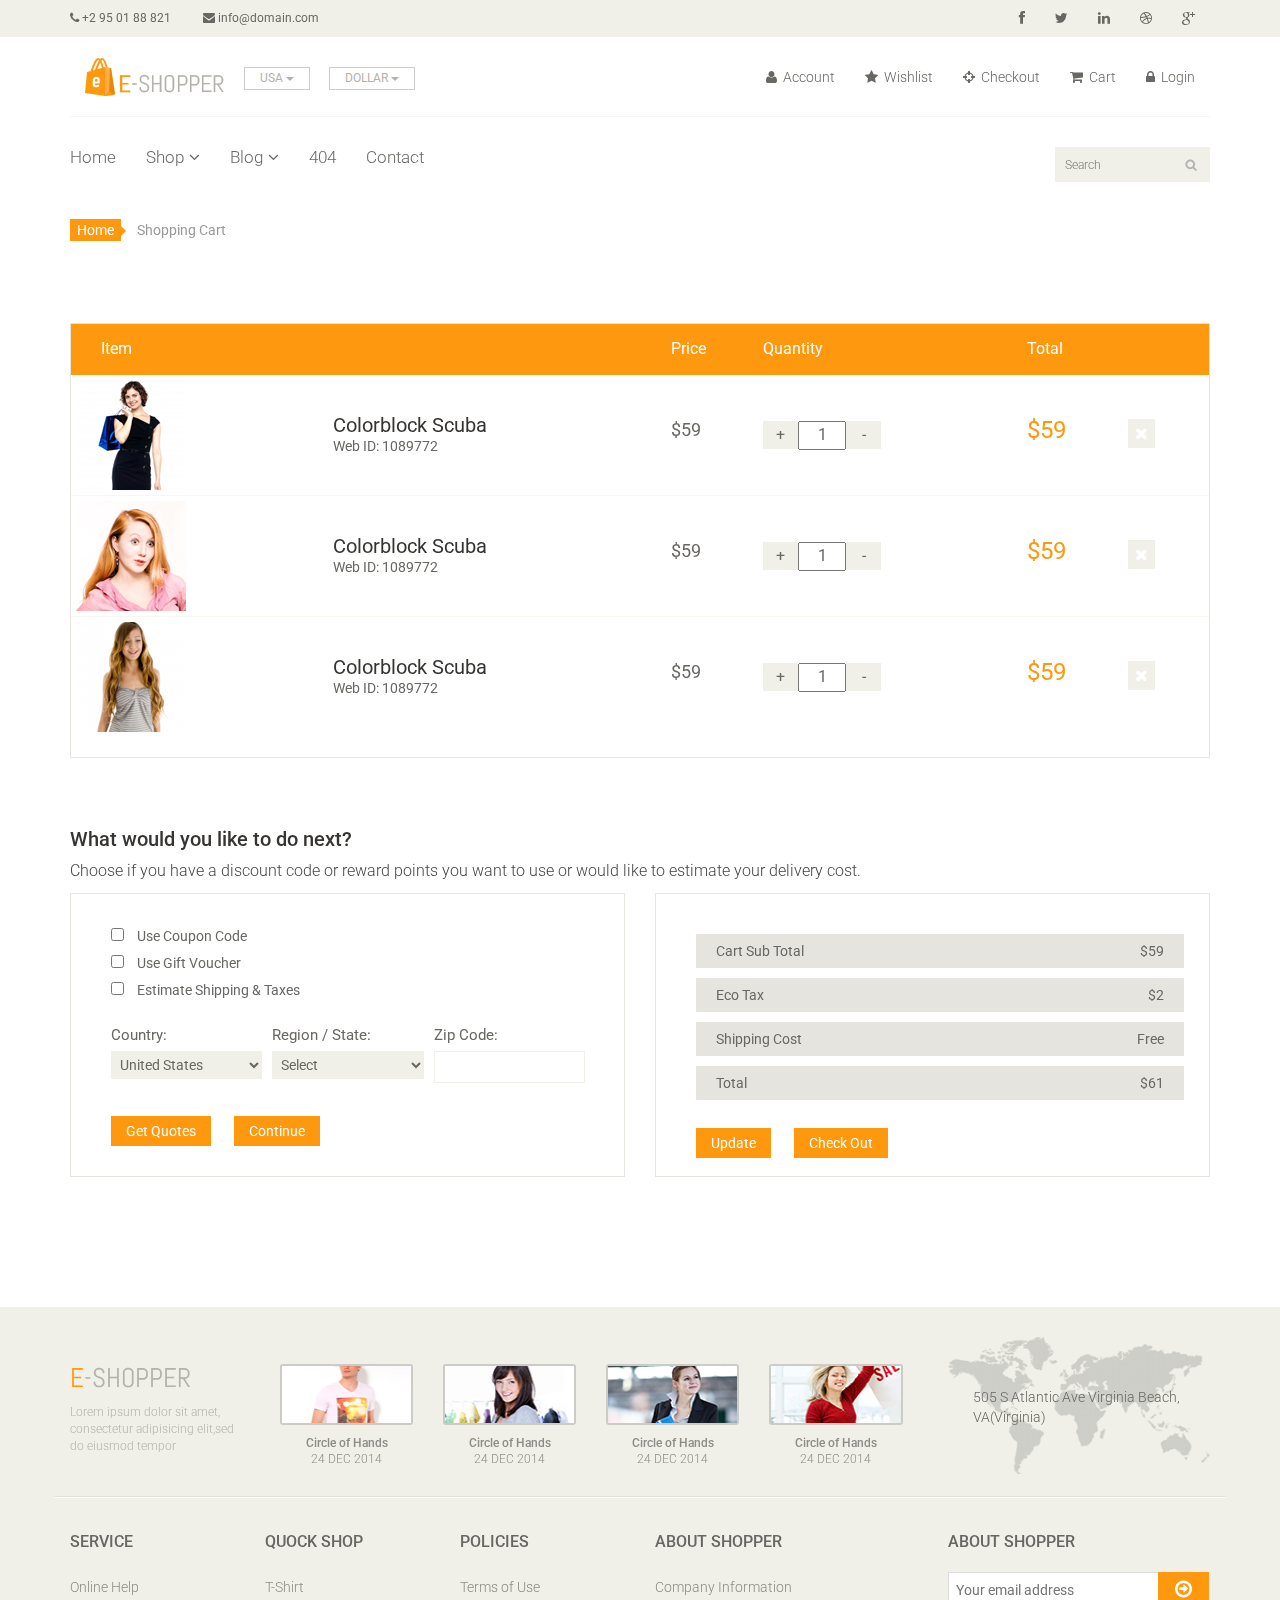
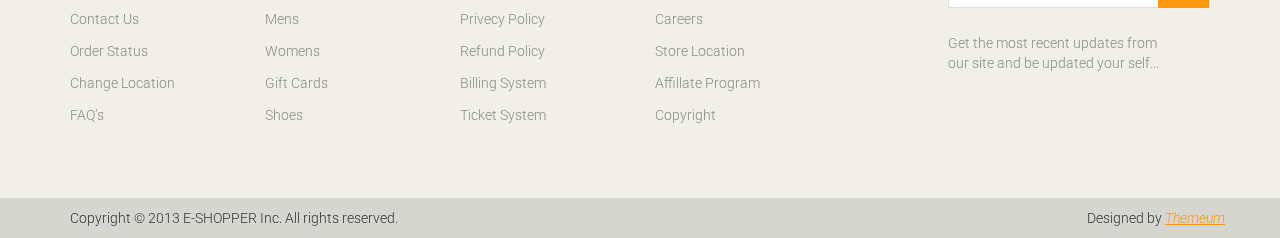
==== cart.html @ 8cfb051c "Initial Commit" ====
<!DOCTYPE html>
<html lang="en">
<head>
    <meta charset="utf-8">
    <meta name="viewport" content="width=device-width, initial-scale=1.0">
    <meta name="description" content="">
    <meta name="author" content="">
    <title>Cart | E-Shopper</title>
    <link href="css/bootstrap.min.css" rel="stylesheet">
    <link href="css/font-awesome.min.css" rel="stylesheet">
    <link href="css/prettyPhoto.css" rel="stylesheet">
    <link href="css/price-range.css" rel="stylesheet">
    <link href="css/animate.css" rel="stylesheet">
	<link href="css/main.css" rel="stylesheet">
	<link href="css/responsive.css" rel="stylesheet">
    <!--[if lt IE 9]>
    <script src="js/html5shiv.js"></script>
    <script src="js/respond.min.js"></script>
    <![endif]-->       
    <link rel="shortcut icon" href="images/ico/favicon.ico">
    <link rel="apple-touch-icon-precomposed" sizes="144x144" href="images/ico/apple-touch-icon-144-precomposed.png">
    <link rel="apple-touch-icon-precomposed" sizes="114x114" href="images/ico/apple-touch-icon-114-precomposed.png">
    <link rel="apple-touch-icon-precomposed" sizes="72x72" href="images/ico/apple-touch-icon-72-precomposed.png">
    <link rel="apple-touch-icon-precomposed" href="images/ico/apple-touch-icon-57-precomposed.png">
</head><!--/head-->

<body>
	<header id="header"><!--header-->
		<div class="header_top"><!--header_top-->
			<div class="container">
				<div class="row">
					<div class="col-sm-6">
						<div class="contactinfo">
							<ul class="nav nav-pills">
								<li><a href=""><i class="fa fa-phone"></i> +2 95 01 88 821</a></li>
								<li><a href=""><i class="fa fa-envelope"></i> info@domain.com</a></li>
							</ul>
						</div>
					</div>
					<div class="col-sm-6">
						<div class="social-icons pull-right">
							<ul class="nav navbar-nav">
								<li><a href=""><i class="fa fa-facebook"></i></a></li>
								<li><a href=""><i class="fa fa-twitter"></i></a></li>
								<li><a href=""><i class="fa fa-linkedin"></i></a></li>
								<li><a href=""><i class="fa fa-dribbble"></i></a></li>
								<li><a href=""><i class="fa fa-google-plus"></i></a></li>
							</ul>
						</div>
					</div>
				</div>
			</div>
		</div><!--/header_top-->
		
		<div class="header-middle"><!--header-middle-->
			<div class="container">
				<div class="row">
					<div class="col-md-4 clearfix">
						<div class="logo pull-left">
							<a href="index.html"><img src="images/home/logo.png" alt="" /></a>
						</div>
						<div class="btn-group pull-right clearfix">
							<div class="btn-group">
								<button type="button" class="btn btn-default dropdown-toggle usa" data-toggle="dropdown">
									USA
									<span class="caret"></span>
								</button>
								<ul class="dropdown-menu">
									<li><a href="">Canada</a></li>
									<li><a href="">UK</a></li>
								</ul>
							</div>
							
							<div class="btn-group">
								<button type="button" class="btn btn-default dropdown-toggle usa" data-toggle="dropdown">
									DOLLAR
									<span class="caret"></span>
								</button>
								<ul class="dropdown-menu">
									<li><a href="">Canadian Dollar</a></li>
									<li><a href="">Pound</a></li>
								</ul>
							</div>
						</div>
					</div>
					<div class="col-md-8 clearfix">
						<div class="shop-menu clearfix pull-right">
							<ul class="nav navbar-nav">
								<li><a href=""><i class="fa fa-user"></i> Account</a></li>
								<li><a href=""><i class="fa fa-star"></i> Wishlist</a></li>
								<li><a href="checkout.html"><i class="fa fa-crosshairs"></i> Checkout</a></li>
								<li><a href="cart.html"><i class="fa fa-shopping-cart"></i> Cart</a></li>
								<li><a href="login.html"><i class="fa fa-lock"></i> Login</a></li>
							</ul>
						</div>
					</div>
				</div>
			</div>
		</div><!--/header-middle-->
	
		<div class="header-bottom"><!--header-bottom-->
			<div class="container">
				<div class="row">
					<div class="col-sm-9">
						<div class="navbar-header">
							<button type="button" class="navbar-toggle" data-toggle="collapse" data-target=".navbar-collapse">
								<span class="sr-only">Toggle navigation</span>
								<span class="icon-bar"></span>
								<span class="icon-bar"></span>
								<span class="icon-bar"></span>
							</button>
						</div>
						<div class="mainmenu pull-left">
							<ul class="nav navbar-nav collapse navbar-collapse">
								<li><a href="index.html">Home</a></li>
								<li class="dropdown"><a href="#">Shop<i class="fa fa-angle-down"></i></a>
                                    <ul role="menu" class="sub-menu">
                                        <li><a href="shop.html">Products</a></li>
										<li><a href="product-details.html">Product Details</a></li> 
										<li><a href="checkout.html">Checkout</a></li> 
										<li><a href="cart.html" class="active">Cart</a></li> 
										<li><a href="login.html">Login</a></li> 
                                    </ul>
                                </li> 
								<li class="dropdown"><a href="#">Blog<i class="fa fa-angle-down"></i></a>
                                    <ul role="menu" class="sub-menu">
                                        <li><a href="blog.html">Blog List</a></li>
										<li><a href="blog-single.html">Blog Single</a></li>
                                    </ul>
                                </li> 
								<li><a href="404.html">404</a></li>
								<li><a href="contact-us.html">Contact</a></li>
							</ul>
						</div>
					</div>
					<div class="col-sm-3">
						<div class="search_box pull-right">
							<input type="text" placeholder="Search"/>
						</div>
					</div>
				</div>
			</div>
		</div><!--/header-bottom-->
	</header><!--/header-->

	<section id="cart_items">
		<div class="container">
			<div class="breadcrumbs">
				<ol class="breadcrumb">
				  <li><a href="#">Home</a></li>
				  <li class="active">Shopping Cart</li>
				</ol>
			</div>
			<div class="table-responsive cart_info">
				<table class="table table-condensed">
					<thead>
						<tr class="cart_menu">
							<td class="image">Item</td>
							<td class="description"></td>
							<td class="price">Price</td>
							<td class="quantity">Quantity</td>
							<td class="total">Total</td>
							<td></td>
						</tr>
					</thead>
					<tbody>
						<tr>
							<td class="cart_product">
								<a href=""><img src="images/cart/one.png" alt=""></a>
							</td>
							<td class="cart_description">
								<h4><a href="">Colorblock Scuba</a></h4>
								<p>Web ID: 1089772</p>
							</td>
							<td class="cart_price">
								<p>$59</p>
							</td>
							<td class="cart_quantity">
								<div class="cart_quantity_button">
									<a class="cart_quantity_up" href=""> + </a>
									<input class="cart_quantity_input" type="text" name="quantity" value="1" autocomplete="off" size="2">
									<a class="cart_quantity_down" href=""> - </a>
								</div>
							</td>
							<td class="cart_total">
								<p class="cart_total_price">$59</p>
							</td>
							<td class="cart_delete">
								<a class="cart_quantity_delete" href=""><i class="fa fa-times"></i></a>
							</td>
						</tr>

						<tr>
							<td class="cart_product">
								<a href=""><img src="images/cart/two.png" alt=""></a>
							</td>
							<td class="cart_description">
								<h4><a href="">Colorblock Scuba</a></h4>
								<p>Web ID: 1089772</p>
							</td>
							<td class="cart_price">
								<p>$59</p>
							</td>
							<td class="cart_quantity">
								<div class="cart_quantity_button">
									<a class="cart_quantity_up" href=""> + </a>
									<input class="cart_quantity_input" type="text" name="quantity" value="1" autocomplete="off" size="2">
									<a class="cart_quantity_down" href=""> - </a>
								</div>
							</td>
							<td class="cart_total">
								<p class="cart_total_price">$59</p>
							</td>
							<td class="cart_delete">
								<a class="cart_quantity_delete" href=""><i class="fa fa-times"></i></a>
							</td>
						</tr>
						<tr>
							<td class="cart_product">
								<a href=""><img src="images/cart/three.png" alt=""></a>
							</td>
							<td class="cart_description">
								<h4><a href="">Colorblock Scuba</a></h4>
								<p>Web ID: 1089772</p>
							</td>
							<td class="cart_price">
								<p>$59</p>
							</td>
							<td class="cart_quantity">
								<div class="cart_quantity_button">
									<a class="cart_quantity_up" href=""> + </a>
									<input class="cart_quantity_input" type="text" name="quantity" value="1" autocomplete="off" size="2">
									<a class="cart_quantity_down" href=""> - </a>
								</div>
							</td>
							<td class="cart_total">
								<p class="cart_total_price">$59</p>
							</td>
							<td class="cart_delete">
								<a class="cart_quantity_delete" href=""><i class="fa fa-times"></i></a>
							</td>
						</tr>
					</tbody>
				</table>
			</div>
		</div>
	</section> <!--/#cart_items-->

	<section id="do_action">
		<div class="container">
			<div class="heading">
				<h3>What would you like to do next?</h3>
				<p>Choose if you have a discount code or reward points you want to use or would like to estimate your delivery cost.</p>
			</div>
			<div class="row">
				<div class="col-sm-6">
					<div class="chose_area">
						<ul class="user_option">
							<li>
								<input type="checkbox">
								<label>Use Coupon Code</label>
							</li>
							<li>
								<input type="checkbox">
								<label>Use Gift Voucher</label>
							</li>
							<li>
								<input type="checkbox">
								<label>Estimate Shipping & Taxes</label>
							</li>
						</ul>
						<ul class="user_info">
							<li class="single_field">
								<label>Country:</label>
								<select>
									<option>United States</option>
									<option>Bangladesh</option>
									<option>UK</option>
									<option>India</option>
									<option>Pakistan</option>
									<option>Ucrane</option>
									<option>Canada</option>
									<option>Dubai</option>
								</select>
								
							</li>
							<li class="single_field">
								<label>Region / State:</label>
								<select>
									<option>Select</option>
									<option>Dhaka</option>
									<option>London</option>
									<option>Dillih</option>
									<option>Lahore</option>
									<option>Alaska</option>
									<option>Canada</option>
									<option>Dubai</option>
								</select>
							
							</li>
							<li class="single_field zip-field">
								<label>Zip Code:</label>
								<input type="text">
							</li>
						</ul>
						<a class="btn btn-default update" href="">Get Quotes</a>
						<a class="btn btn-default check_out" href="">Continue</a>
					</div>
				</div>
				<div class="col-sm-6">
					<div class="total_area">
						<ul>
							<li>Cart Sub Total <span>$59</span></li>
							<li>Eco Tax <span>$2</span></li>
							<li>Shipping Cost <span>Free</span></li>
							<li>Total <span>$61</span></li>
						</ul>
							<a class="btn btn-default update" href="">Update</a>
							<a class="btn btn-default check_out" href="">Check Out</a>
					</div>
				</div>
			</div>
		</div>
	</section><!--/#do_action-->

	<footer id="footer"><!--Footer-->
		<div class="footer-top">
			<div class="container">
				<div class="row">
					<div class="col-sm-2">
						<div class="companyinfo">
							<h2><span>e</span>-shopper</h2>
							<p>Lorem ipsum dolor sit amet, consectetur adipisicing elit,sed do eiusmod tempor</p>
						</div>
					</div>
					<div class="col-sm-7">
						<div class="col-sm-3">
							<div class="video-gallery text-center">
								<a href="#">
									<div class="iframe-img">
										<img src="images/home/iframe1.png" alt="" />
									</div>
									<div class="overlay-icon">
										<i class="fa fa-play-circle-o"></i>
									</div>
								</a>
								<p>Circle of Hands</p>
								<h2>24 DEC 2014</h2>
							</div>
						</div>
						
						<div class="col-sm-3">
							<div class="video-gallery text-center">
								<a href="#">
									<div class="iframe-img">
										<img src="images/home/iframe2.png" alt="" />
									</div>
									<div class="overlay-icon">
										<i class="fa fa-play-circle-o"></i>
									</div>
								</a>
								<p>Circle of Hands</p>
								<h2>24 DEC 2014</h2>
							</div>
						</div>
						
						<div class="col-sm-3">
							<div class="video-gallery text-center">
								<a href="#">
									<div class="iframe-img">
										<img src="images/home/iframe3.png" alt="" />
									</div>
									<div class="overlay-icon">
										<i class="fa fa-play-circle-o"></i>
									</div>
								</a>
								<p>Circle of Hands</p>
								<h2>24 DEC 2014</h2>
							</div>
						</div>
						
						<div class="col-sm-3">
							<div class="video-gallery text-center">
								<a href="#">
									<div class="iframe-img">
										<img src="images/home/iframe4.png" alt="" />
									</div>
									<div class="overlay-icon">
										<i class="fa fa-play-circle-o"></i>
									</div>
								</a>
								<p>Circle of Hands</p>
								<h2>24 DEC 2014</h2>
							</div>
						</div>
					</div>
					<div class="col-sm-3">
						<div class="address">
							<img src="images/home/map.png" alt="" />
							<p>505 S Atlantic Ave Virginia Beach, VA(Virginia)</p>
						</div>
					</div>
				</div>
			</div>
		</div>
		
		<div class="footer-widget">
			<div class="container">
				<div class="row">
					<div class="col-sm-2">
						<div class="single-widget">
							<h2>Service</h2>
							<ul class="nav nav-pills nav-stacked">
								<li><a href="">Online Help</a></li>
								<li><a href="">Contact Us</a></li>
								<li><a href="">Order Status</a></li>
								<li><a href="">Change Location</a></li>
								<li><a href="">FAQ’s</a></li>
							</ul>
						</div>
					</div>
					<div class="col-sm-2">
						<div class="single-widget">
							<h2>Quock Shop</h2>
							<ul class="nav nav-pills nav-stacked">
								<li><a href="">T-Shirt</a></li>
								<li><a href="">Mens</a></li>
								<li><a href="">Womens</a></li>
								<li><a href="">Gift Cards</a></li>
								<li><a href="">Shoes</a></li>
							</ul>
						</div>
					</div>
					<div class="col-sm-2">
						<div class="single-widget">
							<h2>Policies</h2>
							<ul class="nav nav-pills nav-stacked">
								<li><a href="">Terms of Use</a></li>
								<li><a href="">Privecy Policy</a></li>
								<li><a href="">Refund Policy</a></li>
								<li><a href="">Billing System</a></li>
								<li><a href="">Ticket System</a></li>
							</ul>
						</div>
					</div>
					<div class="col-sm-2">
						<div class="single-widget">
							<h2>About Shopper</h2>
							<ul class="nav nav-pills nav-stacked">
								<li><a href="">Company Information</a></li>
								<li><a href="">Careers</a></li>
								<li><a href="">Store Location</a></li>
								<li><a href="">Affillate Program</a></li>
								<li><a href="">Copyright</a></li>
							</ul>
						</div>
					</div>
					<div class="col-sm-3 col-sm-offset-1">
						<div class="single-widget">
							<h2>About Shopper</h2>
							<form action="#" class="searchform">
								<input type="text" placeholder="Your email address" />
								<button type="submit" class="btn btn-default"><i class="fa fa-arrow-circle-o-right"></i></button>
								<p>Get the most recent updates from <br />our site and be updated your self...</p>
							</form>
						</div>
					</div>
					
				</div>
			</div>
		</div>
		
		<div class="footer-bottom">
			<div class="container">
				<div class="row">
					<p class="pull-left">Copyright © 2013 E-SHOPPER Inc. All rights reserved.</p>
					<p class="pull-right">Designed by <span><a target="_blank" href="http://www.themeum.com">Themeum</a></span></p>
				</div>
			</div>
		</div>
		
	</footer><!--/Footer-->
	


    <script src="js/jquery.js"></script>
	<script src="js/bootstrap.min.js"></script>
	<script src="js/jquery.scrollUp.min.js"></script>
    <script src="js/jquery.prettyPhoto.js"></script>
    <script src="js/main.js"></script>
</body>
</html>
---- css/prettyPhoto.css ----
div.pp_default .pp_top,div.pp_default .pp_top .pp_middle,div.pp_default .pp_top .pp_left,div.pp_default .pp_top .pp_right,div.pp_default .pp_bottom,div.pp_default .pp_bottom .pp_left,div.pp_default .pp_bottom .pp_middle,div.pp_default .pp_bottom .pp_right{height:13px}
div.pp_default .pp_top .pp_left{background:url(../images/prettyPhoto/default/sprite.png) -78px -93px no-repeat}
div.pp_default .pp_top .pp_middle{background:url(../images/prettyPhoto/default/sprite_x.png) top left repeat-x}
div.pp_default .pp_top .pp_right{background:url(../images/prettyPhoto/default/sprite.png) -112px -93px no-repeat}
div.pp_default .pp_content .ppt{color:#f8f8f8}
div.pp_default .pp_content_container .pp_left{background:url(../images/prettyPhoto/default/sprite_y.png) -7px 0 repeat-y;padding-left:13px}
div.pp_default .pp_content_container .pp_right{background:url(../images/prettyPhoto/default/sprite_y.png) top right repeat-y;padding-right:13px}
div.pp_default .pp_next:hover{background:url(../images/prettyPhoto/default/sprite_next.png) center right no-repeat;cursor:pointer}
div.pp_default .pp_previous:hover{background:url(../images/prettyPhoto/default/sprite_prev.png) center left no-repeat;cursor:pointer}
div.pp_default .pp_expand{background:url(../images/prettyPhoto/default/sprite.png) 0 -29px no-repeat;cursor:pointer;width:28px;height:28px}
div.pp_default .pp_expand:hover{background:url(../images/prettyPhoto/default/sprite.png) 0 -56px no-repeat;cursor:pointer}
div.pp_default .pp_contract{background:url(../images/prettyPhoto/default/sprite.png) 0 -84px no-repeat;cursor:pointer;width:28px;height:28px}
div.pp_default .pp_contract:hover{background:url(../images/prettyPhoto/default/sprite.png) 0 -113px no-repeat;cursor:pointer}
div.pp_default .pp_close{width:30px;height:30px;background:url(../images/prettyPhoto/default/sprite.png) 2px 1px no-repeat;cursor:pointer}
div.pp_default .pp_gallery ul li a{background:url(../images/prettyPhoto/default/default_thumb.png) center center #f8f8f8;border:1px solid #aaa}
div.pp_default .pp_social{margin-top:7px}
div.pp_default .pp_gallery a.pp_arrow_previous,div.pp_default .pp_gallery a.pp_arrow_next{position:static;left:auto}
div.pp_default .pp_nav .pp_play,div.pp_default .pp_nav .pp_pause{background:url(../images/prettyPhoto/default/sprite.png) -51px 1px no-repeat;height:30px;width:30px}
div.pp_default .pp_nav .pp_pause{background-position:-51px -29px}
div.pp_default a.pp_arrow_previous,div.pp_default a.pp_arrow_next{background:url(../images/prettyPhoto/default/sprite.png) -31px -3px no-repeat;height:20px;width:20px;margin:4px 0 0}
div.pp_default a.pp_arrow_next{left:52px;background-position:-82px -3px}
div.pp_default .pp_content_container .pp_details{margin-top:5px}
div.pp_default .pp_nav{clear:none;height:30px;width:110px;position:relative}
div.pp_default .pp_nav .currentTextHolder{font-family:Georgia;font-style:italic;color:#999;font-size:11px;left:75px;line-height:25px;position:absolute;top:2px;margin:0;padding:0 0 0 10px}
div.pp_default .pp_close:hover,div.pp_default .pp_nav .pp_play:hover,div.pp_default .pp_nav .pp_pause:hover,div.pp_default .pp_arrow_next:hover,div.pp_default .pp_arrow_previous:hover{opacity:0.7}
div.pp_default .pp_description{font-size:11px;font-weight:700;line-height:14px;margin:5px 50px 5px 0}
div.pp_default .pp_bottom .pp_left{background:url(../images/prettyPhoto/default/sprite.png) -78px -127px no-repeat}
div.pp_default .pp_bottom .pp_middle{background:url(../images/prettyPhoto/default/sprite_x.png) bottom left repeat-x}
div.pp_default .pp_bottom .pp_right{background:url(../images/prettyPhoto/default/sprite.png) -112px -127px no-repeat}
div.pp_default .pp_loaderIcon{background:url(../images/prettyPhoto/default/loader.gif) center center no-repeat}
div.light_rounded .pp_top .pp_left{background:url(../images/prettyPhoto/light_rounded/sprite.png) -88px -53px no-repeat}
div.light_rounded .pp_top .pp_right{background:url(../images/prettyPhoto/light_rounded/sprite.png) -110px -53px no-repeat}
div.light_rounded .pp_next:hover{background:url(../images/prettyPhoto/light_rounded/btnNext.png) center right no-repeat;cursor:pointer}
div.light_rounded .pp_previous:hover{background:url(../images/prettyPhoto/light_rounded/btnPrevious.png) center left no-repeat;cursor:pointer}
div.light_rounded .pp_expand{background:url(../images/prettyPhoto/light_rounded/sprite.png) -31px -26px no-repeat;cursor:pointer}
div.light_rounded .pp_expand:hover{background:url(../images/prettyPhoto/light_rounded/sprite.png) -31px -47px no-repeat;cursor:pointer}
div.light_rounded .pp_contract{background:url(../images/prettyPhoto/light_rounded/sprite.png) 0 -26px no-repeat;cursor:pointer}
div.light_rounded .pp_contract:hover{background:url(../images/prettyPhoto/light_rounded/sprite.png) 0 -47px no-repeat;cursor:pointer}
div.light_rounded .pp_close{width:75px;height:22px;background:url(../images/prettyPhoto/light_rounded/sprite.png) -1px -1px no-repeat;cursor:pointer}
div.light_rounded .pp_nav .pp_play{background:url(../images/prettyPhoto/light_rounded/sprite.png) -1px -100px no-repeat;height:15px;width:14px}
div.light_rounded .pp_nav .pp_pause{background:url(../images/prettyPhoto/light_rounded/sprite.png) -24px -100px no-repeat;height:15px;width:14px}
div.light_rounded .pp_arrow_previous{background:url(../images/prettyPhoto/light_rounded/sprite.png) 0 -71px no-repeat}
div.light_rounded .pp_arrow_next{background:url(../images/prettyPhoto/light_rounded/sprite.png) -22px -71px no-repeat}
div.light_rounded .pp_bottom .pp_left{background:url(../images/prettyPhoto/light_rounded/sprite.png) -88px -80px no-repeat}
div.light_rounded .pp_bottom .pp_right{background:url(../images/prettyPhoto/light_rounded/sprite.png) -110px -80px no-repeat}
div.dark_rounded .pp_top .pp_left{background:url(../images/prettyPhoto/dark_rounded/sprite.png) -88px -53px no-repeat}
div.dark_rounded .pp_top .pp_right{background:url(../images/prettyPhoto/dark_rounded/sprite.png) -110px -53px no-repeat}
div.dark_rounded .pp_content_container .pp_left{background:url(../images/prettyPhoto/dark_rounded/contentPattern.png) top left repeat-y}
div.dark_rounded .pp_content_container .pp_right{background:url(../images/prettyPhoto/dark_rounded/contentPattern.png) top right repeat-y}
div.dark_rounded .pp_next:hover{background:url(../images/prettyPhoto/dark_rounded/btnNext.png) center right no-repeat;cursor:pointer}
div.dark_rounded .pp_previous:hover{background:url(../images/prettyPhoto/dark_rounded/btnPrevious.png) center left no-repeat;cursor:pointer}
div.dark_rounded .pp_expand{background:url(../images/prettyPhoto/dark_rounded/sprite.png) -31px -26px no-repeat;cursor:pointer}
div.dark_rounded .pp_expand:hover{background:url(../images/prettyPhoto/dark_rounded/sprite.png) -31px -47px no-repeat;cursor:pointer}
div.dark_rounded .pp_contract{background:url(../images/prettyPhoto/dark_rounded/sprite.png) 0 -26px no-repeat;cursor:pointer}
div.dark_rounded .pp_contract:hover{background:url(../images/prettyPhoto/dark_rounded/sprite.png) 0 -47px no-repeat;cursor:pointer}
div.dark_rounded .pp_close{width:75px;height:22px;background:url(../images/prettyPhoto/dark_rounded/sprite.png) -1px -1px no-repeat;cursor:pointer}
div.dark_rounded .pp_description{margin-right:85px;color:#fff}
div.dark_rounded .pp_nav .pp_play{background:url(../images/prettyPhoto/dark_rounded/sprite.png) -1px -100px no-repeat;height:15px;width:14px}
div.dark_rounded .pp_nav .pp_pause{background:url(../images/prettyPhoto/dark_rounded/sprite.png) -24px -100px no-repeat;height:15px;width:14px}
div.dark_rounded .pp_arrow_previous{background:url(../images/prettyPhoto/dark_rounded/sprite.png) 0 -71px no-repeat}
div.dark_rounded .pp_arrow_next{background:url(../images/prettyPhoto/dark_rounded/sprite.png) -22px -71px no-repeat}
div.dark_rounded .pp_bottom .pp_left{background:url(../images/prettyPhoto/dark_rounded/sprite.png) -88px -80px no-repeat}
div.dark_rounded .pp_bottom .pp_right{background:url(../images/prettyPhoto/dark_rounded/sprite.png) -110px -80px no-repeat}
div.dark_rounded .pp_loaderIcon{background:url(../images/prettyPhoto/dark_rounded/loader.gif) center center no-repeat}
div.dark_square .pp_left,div.dark_square .pp_middle,div.dark_square .pp_right,div.dark_square .pp_content{background:#000}
div.dark_square .pp_description{color:#fff;margin:0 85px 0 0}
div.dark_square .pp_loaderIcon{background:url(../images/prettyPhoto/dark_square/loader.gif) center center no-repeat}
div.dark_square .pp_expand{background:url(../images/prettyPhoto/dark_square/sprite.png) -31px -26px no-repeat;cursor:pointer}
div.dark_square .pp_expand:hover{background:url(../images/prettyPhoto/dark_square/sprite.png) -31px -47px no-repeat;cursor:pointer}
div.dark_square .pp_contract{background:url(../images/prettyPhoto/dark_square/sprite.png) 0 -26px no-repeat;cursor:pointer}
div.dark_square .pp_contract:hover{background:url(../images/prettyPhoto/dark_square/sprite.png) 0 -47px no-repeat;cursor:pointer}
div.dark_square .pp_close{width:75px;height:22px;background:url(../images/prettyPhoto/dark_square/sprite.png) -1px -1px no-repeat;cursor:pointer}
div.dark_square .pp_nav{clear:none}
div.dark_square .pp_nav .pp_play{background:url(../images/prettyPhoto/dark_square/sprite.png) -1px -100px no-repeat;height:15px;width:14px}
div.dark_square .pp_nav .pp_pause{background:url(../images/prettyPhoto/dark_square/sprite.png) -24px -100px no-repeat;height:15px;width:14px}
div.dark_square .pp_arrow_previous{background:url(../images/prettyPhoto/dark_square/sprite.png) 0 -71px no-repeat}
div.dark_square .pp_arrow_next{background:url(../images/prettyPhoto/dark_square/sprite.png) -22px -71px no-repeat}
div.dark_square .pp_next:hover{background:url(../images/prettyPhoto/dark_square/btnNext.png) center right no-repeat;cursor:pointer}
div.dark_square .pp_previous:hover{background:url(../images/prettyPhoto/dark_square/btnPrevious.png) center left no-repeat;cursor:pointer}
div.light_square .pp_expand{background:url(../images/prettyPhoto/light_square/sprite.png) -31px -26px no-repeat;cursor:pointer}
div.light_square .pp_expand:hover{background:url(../images/prettyPhoto/light_square/sprite.png) -31px -47px no-repeat;cursor:pointer}
div.light_square .pp_contract{background:url(../images/prettyPhoto/light_square/sprite.png) 0 -26px no-repeat;cursor:pointer}
div.light_square .pp_contract:hover{background:url(../images/prettyPhoto/light_square/sprite.png) 0 -47px no-repeat;cursor:pointer}
div.light_square .pp_close{width:75px;height:22px;background:url(../images/prettyPhoto/light_square/sprite.png) -1px -1px no-repeat;cursor:pointer}
div.light_square .pp_nav .pp_play{background:url(../images/prettyPhoto/light_square/sprite.png) -1px -100px no-repeat;height:15px;width:14px}
div.light_square .pp_nav .pp_pause{background:url(../images/prettyPhoto/light_square/sprite.png) -24px -100px no-repeat;height:15px;width:14px}
div.light_square .pp_arrow_previous{background:url(../images/prettyPhoto/light_square/sprite.png) 0 -71px no-repeat}
div.light_square .pp_arrow_next{background:url(../images/prettyPhoto/light_square/sprite.png) -22px -71px no-repeat}
div.light_square .pp_next:hover{background:url(../images/prettyPhoto/light_square/btnNext.png) center right no-repeat;cursor:pointer}
div.light_square .pp_previous:hover{background:url(../images/prettyPhoto/light_square/btnPrevious.png) center left no-repeat;cursor:pointer}
div.facebook .pp_top .pp_left{background:url(../images/prettyPhoto/facebook/sprite.png) -88px -53px no-repeat}
div.facebook .pp_top .pp_middle{background:url(../images/prettyPhoto/facebook/contentPatternTop.png) top left repeat-x}
div.facebook .pp_top .pp_right{background:url(../images/prettyPhoto/facebook/sprite.png) -110px -53px no-repeat}
div.facebook .pp_content_container .pp_left{background:url(../images/prettyPhoto/facebook/contentPatternLeft.png) top left repeat-y}
div.facebook .pp_content_container .pp_right{background:url(../images/prettyPhoto/facebook/contentPatternRight.png) top right repeat-y}
div.facebook .pp_expand{background:url(../images/prettyPhoto/facebook/sprite.png) -31px -26px no-repeat;cursor:pointer}
div.facebook .pp_expand:hover{background:url(../images/prettyPhoto/facebook/sprite.png) -31px -47px no-repeat;cursor:pointer}
div.facebook .pp_contract{background:url(../images/prettyPhoto/facebook/sprite.png) 0 -26px no-repeat;cursor:pointer}
div.facebook .pp_contract:hover{background:url(../images/prettyPhoto/facebook/sprite.png) 0 -47px no-repeat;cursor:pointer}
div.facebook .pp_close{width:22px;height:22px;background:url(../images/prettyPhoto/facebook/sprite.png) -1px -1px no-repeat;cursor:pointer}
div.facebook .pp_description{margin:0 37px 0 0}
div.facebook .pp_loaderIcon{background:url(../images/prettyPhoto/facebook/loader.gif) center center no-repeat}
div.facebook .pp_arrow_previous{background:url(../images/prettyPhoto/facebook/sprite.png) 0 -71px no-repeat;height:22px;margin-top:0;width:22px}
div.facebook .pp_arrow_previous.disabled{background-position:0 -96px;cursor:default}
div.facebook .pp_arrow_next{background:url(../images/prettyPhoto/facebook/sprite.png) -32px -71px no-repeat;height:22px;margin-top:0;width:22px}
div.facebook .pp_arrow_next.disabled{background-position:-32px -96px;cursor:default}
div.facebook .pp_nav{margin-top:0}
div.facebook .pp_nav p{font-size:15px;padding:0 3px 0 4px}
div.facebook .pp_nav .pp_play{background:url(../images/prettyPhoto/facebook/sprite.png) -1px -123px no-repeat;height:22px;width:22px}
div.facebook .pp_nav .pp_pause{background:url(../images/prettyPhoto/facebook/sprite.png) -32px -123px no-repeat;height:22px;width:22px}
div.facebook .pp_next:hover{background:url(../images/prettyPhoto/facebook/btnNext.png) center right no-repeat;cursor:pointer}
div.facebook .pp_previous:hover{background:url(../images/prettyPhoto/facebook/btnPrevious.png) center left no-repeat;cursor:pointer}
div.facebook .pp_bottom .pp_left{background:url(../images/prettyPhoto/facebook/sprite.png) -88px -80px no-repeat}
div.facebook .pp_bottom .pp_middle{background:url(../images/prettyPhoto/facebook/contentPatternBottom.png) top left repeat-x}
div.facebook .pp_bottom .pp_right{background:url(../images/prettyPhoto/facebook/sprite.png) -110px -80px no-repeat}
div.pp_pic_holder a:focus{outline:none}
div.pp_overlay{background:#000;display:none;left:0;position:absolute;top:0;width:100%;z-index:9500}
div.pp_pic_holder{display:none;position:absolute;width:100px;z-index:10000}
.pp_content{height:40px;min-width:40px}
* html .pp_content{width:40px}
.pp_content_container{position:relative;text-align:left;width:100%}
.pp_content_container .pp_left{padding-left:20px}
.pp_content_container .pp_right{padding-right:20px}
.pp_content_container .pp_details{float:left;margin:10px 0 2px}
.pp_description{display:none;margin:0}
.pp_social{float:left;margin:0}
.pp_social .facebook{float:left;margin-left:5px;width:55px;overflow:hidden}
.pp_social .twitter{float:left}
.pp_nav{clear:right;float:left;margin:3px 10px 0 0}
.pp_nav p{float:left;white-space:nowrap;margin:2px 4px}
.pp_nav .pp_play,.pp_nav .pp_pause{float:left;margin-right:4px;text-indent:-10000px}
a.pp_arrow_previous,a.pp_arrow_next{display:block;float:left;height:15px;margin-top:3px;overflow:hidden;text-indent:-10000px;width:14px}
.pp_hoverContainer{position:absolute;top:0;width:100%;z-index:2000}
.pp_gallery{display:none;left:50%;margin-top:-50px;position:absolute;z-index:10000}
.pp_gallery div{float:left;overflow:hidden;position:relative}
.pp_gallery ul{float:left;height:35px;position:relative;white-space:nowrap;margin:0 0 0 5px;padding:0}
.pp_gallery ul a{border:1px rgba(0,0,0,0.5) solid;display:block;float:left;height:33px;overflow:hidden}
.pp_gallery ul a img{border:0}
.pp_gallery li{display:block;float:left;margin:0 5px 0 0;padding:0}
.pp_gallery li.default a{background:url(../images/prettyPhoto/facebook/default_thumbnail.gif) 0 0 no-repeat;display:block;height:33px;width:50px}
.pp_gallery .pp_arrow_previous,.pp_gallery .pp_arrow_next{margin-top:7px!important}
a.pp_next{background:url(../images/prettyPhoto/light_rounded/btnNext.png) 10000px 10000px no-repeat;display:block;float:right;height:100%;text-indent:-10000px;width:49%}
a.pp_previous{background:url(../images/prettyPhoto/light_rounded/btnNext.png) 10000px 10000px no-repeat;display:block;float:left;height:100%;text-indent:-10000px;width:49%}
a.pp_expand,a.pp_contract{cursor:pointer;display:none;height:20px;position:absolute;right:30px;text-indent:-10000px;top:10px;width:20px;z-index:20000}
a.pp_close{position:absolute;right:0;top:0;display:block;line-height:22px;text-indent:-10000px}
.pp_loaderIcon{display:block;height:24px;left:50%;position:absolute;top:50%;width:24px;margin:-12px 0 0 -12px}
#pp_full_res{line-height:1!important}
#pp_full_res .pp_inline{text-align:left}
#pp_full_res .pp_inline p{margin:0 0 15px}
div.ppt{color:#fff;display:none;font-size:17px;z-index:9999;margin:0 0 5px 15px}
div.pp_default .pp_content,div.light_rounded .pp_content{background-color:#fff}
div.pp_default #pp_full_res .pp_inline,div.light_rounded .pp_content .ppt,div.light_rounded #pp_full_res .pp_inline,div.light_square .pp_content .ppt,div.light_square #pp_full_res .pp_inline,div.facebook .pp_content .ppt,div.facebook #pp_full_res .pp_inline{color:#000}
div.pp_default .pp_gallery ul li a:hover,div.pp_default .pp_gallery ul li.selected a,.pp_gallery ul a:hover,.pp_gallery li.selected a{border-color:#fff}
div.pp_default .pp_details,div.light_rounded .pp_details,div.dark_rounded .pp_details,div.dark_square .pp_details,div.light_square .pp_details,div.facebook .pp_details{position:relative}
div.light_rounded .pp_top .pp_middle,div.light_rounded .pp_content_container .pp_left,div.light_rounded .pp_content_container .pp_right,div.light_rounded .pp_bottom .pp_middle,div.light_square .pp_left,div.light_square .pp_middle,div.light_square .pp_right,div.light_square .pp_content,div.facebook .pp_content{background:#fff}
div.light_rounded .pp_description,div.light_square .pp_description{margin-right:85px}
div.light_rounded .pp_gallery a.pp_arrow_previous,div.light_rounded .pp_gallery a.pp_arrow_next,div.dark_rounded .pp_gallery a.pp_arrow_previous,div.dark_rounded .pp_gallery a.pp_arrow_next,div.dark_square .pp_gallery a.pp_arrow_previous,div.dark_square .pp_gallery a.pp_arrow_next,div.light_square .pp_gallery a.pp_arrow_previous,div.light_square .pp_gallery a.pp_arrow_next{margin-top:12px!important}
div.light_rounded .pp_arrow_previous.disabled,div.dark_rounded .pp_arrow_previous.disabled,div.dark_square .pp_arrow_previous.disabled,div.light_square .pp_arrow_previous.disabled{background-position:0 -87px;cursor:default}
div.light_rounded .pp_arrow_next.disabled,div.dark_rounded .pp_arrow_next.disabled,div.dark_square .pp_arrow_next.disabled,div.light_square .pp_arrow_next.disabled{background-position:-22px -87px;cursor:default}
div.light_rounded .pp_loaderIcon,div.light_square .pp_loaderIcon{background:url(../images/prettyPhoto/light_rounded/loader.gif) center center no-repeat}
div.dark_rounded .pp_top .pp_middle,div.dark_rounded .pp_content,div.dark_rounded .pp_bottom .pp_middle{background:url(../images/prettyPhoto/dark_rounded/contentPattern.png) top left repeat}
div.dark_rounded .currentTextHolder,div.dark_square .currentTextHolder{color:#c4c4c4}
div.dark_rounded #pp_full_res .pp_inline,div.dark_square #pp_full_res .pp_inline{color:#fff}
.pp_top,.pp_bottom{height:20px;position:relative}
* html .pp_top,* html .pp_bottom{padding:0 20px}
.pp_top .pp_left,.pp_bottom .pp_left{height:20px;left:0;position:absolute;width:20px}
.pp_top .pp_middle,.pp_bottom .pp_middle{height:20px;left:20px;position:absolute;right:20px}
* html .pp_top .pp_middle,* html .pp_bottom .pp_middle{left:0;position:static}
.pp_top .pp_right,.pp_bottom .pp_right{height:20px;left:auto;position:absolute;right:0;top:0;width:20px}
.pp_fade,.pp_gallery li.default a img{display:none}
---- css/price-range.css ----
/*!
 * Slider for Bootstrap
 *
 * Copyright 2012 Stefan Petre
 * Licensed under the Apache License v2.0
 * http://www.apache.org/licenses/LICENSE-2.0
 *
 */
.slider {
  display: inline-block;
  vertical-align: middle;
  position: relative;
}
.slider.slider-horizontal {
  width: 210px;
  height: 20px;
}
.slider.slider-horizontal .slider-track {
  height: 15px;
  left: 0;
  margin-top: -5px;
  top: 50%;
  width: 100%;
}
.slider.slider-horizontal .slider-selection {
  height: 100%;
  top: 0;
  bottom: 0;
}
.slider.slider-horizontal .slider-handle {
  margin-left: -12px;
  margin-top: 2px;
}

.left-round{
  margin-left:2px !important;
}

.slider.slider-horizontal .slider-handle.triangle {
  border-width: 0 10px 10px 10px;
  width: 0;
  height: 0;
  border-bottom-color: #0480be;
  margin-top: 0;
}
.slider.slider-vertical {
  height: 210px;
  width: 20px;
}
.slider.slider-vertical .slider-track {
  width: 10px;
  height: 100%;
  margin-left: -5px;
  left: 50%;
  top: 0;
}
.slider.slider-vertical .slider-selection {
  width: 100%;
  left: 0;
  top: 0;
  bottom: 0;
}
.slider.slider-vertical .slider-handle {
  margin-left: -5px;
  margin-top: -10px;
}
.slider.slider-vertical .slider-handle.triangle {
  border-width: 10px 0 10px 10px;
  width: 1px;
  height: 1px;
  border-left-color: #0480be;
  margin-left: 0;
}
.slider input {
  display: none;
}
.slider .tooltip-inner {
  white-space: nowrap;
}
.slider-track {
  position: absolute;
  cursor: pointer;
  background-color: #f7f7f7;
  background-image: -moz-linear-gradient(top, #f5f5f5, #f9f9f9);
  background-image: -webkit-gradient(linear, 0 0, 0 100%, from(#f5f5f5), to(#f9f9f9));
  background-image: -webkit-linear-gradient(top, #f5f5f5, #f9f9f9);
  background-image: -o-linear-gradient(top, #f5f5f5, #f9f9f9);
  background-image: linear-gradient(to bottom, #f5f5f5, #f9f9f9);
  background-repeat: repeat-x;
  filter: progid:DXImageTransform.Microsoft.gradient(startColorstr='#fff5f5f5', endColorstr='#fff9f9f9', GradientType=0);
  -webkit-box-shadow: inset 0 1px 2px rgba(0, 0, 0, 0.1);
  -moz-box-shadow: inset 0 1px 2px rgba(0, 0, 0, 0.1);
  box-shadow: inset 0 1px 2px rgba(0, 0, 0, 0.1);
  -webkit-border-radius: 15px;
  -moz-border-radius: 15px;
  border-radius: 15px;
}

.slider-selection {
  -moz-box-sizing: border-box;
  background: none repeat scroll 0 0 #FE980F;
  border-radius: 15px;
  box-shadow: 0 -1px 0 rgba(0, 0, 0, 0.15) inset;
  position: absolute;
}

.slider-handle {
  background: #fff;
  box-shadow:none;
  height: 10px;
  opacity: 1;
  position: absolute;
  width: 10px;
}

.slider-handle.round {
  -webkit-border-radius: 20px;
  -moz-border-radius: 20px;
  border-radius: 20px;
}
.slider-handle.triangle {
  background: transparent none;
}
---- css/main.css ----
﻿/*************************
*******Typography******
**************************/

@import url(http://fonts.googleapis.com/css?family=Roboto:400,300,400italic,500,700,100);
@import url(http://fonts.googleapis.com/css?family=Open+Sans:400,800,300,600,700);
@import url(http://fonts.googleapis.com/css?family=Abel);
body {
    font-family: 'Roboto', sans-serif;
    position: relative;
    font-weight: 400px;
}

ul li {
    list-style: none;
}

a:hover {
    outline: none;
    text-decoration: none;
}

a:focus {
    outline: none;
    outline-offset: 0;
}

a {
    -webkit-transition: 300ms;
    transition: 300ms;
}

h1,
h2,
h3,
h4,
h5,
h6 {
    font-family: 'Roboto', sans-serif;
}

.btn:hover,
.btn:focus {
    outline: none;
    -webkit-box-shadow: none;
    box-shadow: none;
}

.navbar-toggle {
    background-color: #000;
}

a#scrollUp {
    bottom: 0px;
    right: 10px;
    padding: 5px 10px;
    background: #FE980F;
    color: #FFF;
    -webkit-animation: bounce 2s ease infinite;
    animation: bounce 2s ease infinite;
}

a#scrollUp i {
    font-size: 30px;
}


/*************************
*******Header CSS******
**************************/

.header_top {
    background: none repeat scroll 0 0 #F0F0E9;
}

.contactinfo ul li:first-child {
    margin-left: -15px;
}

.contactinfo ul li a {
    font-size: 12px;
    color: #696763;
    font-family: 'Roboto', sans-serif;
}

.contactinfo ul li a:hover {
    background: inherit;
}

.social-icons ul li a {
    border: 0 none;
    border-radius: 0;
    color: #696763;
    padding: 0px;
}

.social-icons ul li {
    display: inline-block;
}

.social-icons ul li a i {
    padding: 11px 15px;
    transition: all 0.9s ease 0s;
    -moz-transition: all 0.9s ease 0s;
    -webkit-transition: all 0.9s ease 0s;
    -o-transition: all 0.9s ease 0s;
}

.social-icons ul li a i:hover {
    color: #fff;
    transition: all 0.9s ease 0s;
    -moz-transition: all 0.9s ease 0s;
    -webkit-transition: all 0.9s ease 0s;
    -o-transition: all 0.9s ease 0s;
}

.fa-facebook:hover {
    background: #0083C9;
}

.fa-twitter:hover {
    background: #5BBCEC;
}

.fa-linkedin:hover {
    background: #FF4518;
}

.fa-dribbble:hover {
    background: #90C9DC;
}

.fa-google-plus:hover {
    background: #CE3C2D;
}

.header-middle .container .row {
    border-bottom: 1px solid #f5f5f5;
    margin-left: 0;
    margin-right: 0;
    padding-bottom: 20px;
    padding-top: 20px;
}

.header-middle .container .row .col-sm-4 {
    padding-left: 0;
}

.header-middle .container .row .col-sm-8 {
    padding-right: 0;
}

.usa {
    border-radius: 0;
    color: #B4B1AB;
    font-size: 12px;
    margin-right: 20px;
    padding: 2px 15px;
    margin-top: 10px;
}

.usa:hover {
    background: #FE980F;
    color: #fff;
    border-color: #FE980F;
}

.usa:active,
.usa.active {
    background: none repeat scroll 0 0 #FE980F;
    -webkit-box-shadow: inherit;
    box-shadow: inherit;
    outline: 0 none;
}

.btn-group.open .dropdown-toggle {
    background: rgba(0, 0, 0, 0);
    -webkit-box-shadow: none;
    box-shadow: none;
}

.dropdown-menu li a:hover,
.dropdown-menu li a:focus {
    background-color: #FE980F;
    color: #FFFFFF;
    font-family: 'Roboto', sans-serif;
    text-decoration: none;
}

.shop-menu ul li {
    display: inline-block;
    padding-left: 15px;
    padding-right: 15px;
}

.shop-menu ul li:last-child {
    padding-right: 0;
}

.shop-menu ul li a {
    background: #FFFFFF;
    color: #696763;
    font-family: 'Roboto', sans-serif;
    font-size: 14px;
    font-weight: 300;
    padding: 0;
    padding-right: 0;
    margin-top: 10px;
}

.shop-menu ul li a i {
    margin-right: 3px;
}

.shop-menu ul li a:hover {
    color: #fe980f;
    background: #fff;
}

.header-bottom {
    padding-bottom: 30px;
    padding-top: 30px;
}

.navbar-collapse.collapse {
    padding-left: 0;
}

.mainmenu ul li {
    padding-right: 15px;
    padding-left: 15px;
}

.mainmenu ul li:first-child {
    padding-left: 0px;
}

.mainmenu ul li a {
    color: #696763;
    font-family: 'Roboto', sans-serif;
    font-size: 17px;
    font-weight: 300;
    padding: 0;
    padding-bottom: 10px;
}

.mainmenu ul li a:hover,
.mainmenu ul li a.active,
.shop-menu ul li a.active {
    background: none;
    color: #fdb45e;
}

.search_box input {
    background: #F0F0E9;
    border: medium none;
    color: #B2B2B2;
    font-family: 'roboto';
    font-size: 12px;
    font-weight: 300;
    height: 35px;
    outline: medium none;
    padding-left: 10px;
    width: 155px;
    background-image: url(../images/home/searchicon.png);
    background-repeat: no-repeat;
    background-position: 130px;
}


/*  Dropdown menu*/

.navbar-header .navbar-toggle .icon-bar {
    background-color: #fff;
}

.nav.navbar-nav>li:hover>ul.sub-menu {
    display: block;
    -webkit-animation: fadeInUp 400ms;
    animation: fadeInUp 400ms;
}

ul.sub-menu {
    position: absolute;
    top: 30px;
    left: 0;
    background: rgba(0, 0, 0, 0.6);
    list-style: none;
    padding: 0;
    margin: 0;
    width: 220px;
    -webkit-box-shadow: 0 3px 3px rgba(0, 0, 0, 0.1);
    box-shadow: 0 3px 3px rgba(0, 0, 0, 0.1);
    display: none;
    z-index: 999;
}

.dropdown ul.sub-menu li .active {
    color: #FDB45E;
    padding-left: 0;
}

.navbar-nav li ul.sub-menu li {
    padding: 10px 20px 0;
}

.navbar-nav li ul.sub-menu li:last-child {
    padding-bottom: 20px;
}

.navbar-nav li ul.sub-menu li a {
    color: #fff;
}

.navbar-nav li ul.sub-menu li a:hover {
    color: #FDB45E;
}

.fa-angle-down {
    padding-left: 5px;
}

@-webkit-keyframes fadeInUp {
    0% {
        opacity: 0;
        -webkit-transform: translateY(20px);
        transform: translateY(20px);
    }
    100% {
        opacity: 1;
        -webkit-transform: translateY(0);
        transform: translateY(0);
    }
}


/*************************
*******Footer CSS******
**************************/

#footer {
    background: #F0F0E9;
}

.footer-top .container {
    border-bottom: 1px solid #E0E0DA;
    padding-bottom: 20px;
}

.companyinfo {
    margin-top: 57px;
}

.companyinfo h2 {
    color: #B4B1AB;
    font-family: abel;
    font-size: 27px;
    text-transform: uppercase;
}

.companyinfo h2 span {
    color: #FE980F;
}

.companyinfo p {
    color: #B3B3AD;
    font-family: 'Roboto', sans-serif;
    font-size: 12px;
    font-weight: 300;
}

.footer-top .col-sm-3 {
    overflow: hidden;
}

.video-gallery {
    margin-top: 57px;
    position: inherit;
}

.video-gallery a img {
    height: 100%;
    width: 100%;
}

.iframe-img {
    position: relative;
    display: block;
    height: 61px;
    margin-bottom: 10px;
    border: 2px solid #CCCCC6;
    border-radius: 3px;
}

.overlay-icon {
    position: absolute;
    top: 0;
    width: 100%;
    height: 61px;
    background: #FE980F;
    border-radius: 3px;
    color: #FFF;
    font-size: 20px;
    line-height: 0;
    display: block;
    opacity: 0;
    -webkit-transition: 300ms;
    transition: 300ms;
}

.overlay-icon i {
    position: relative;
    top: 50%;
    margin-top: -20px;
}

.video-gallery a:hover .overlay-icon {
    opacity: 1;
}

.video-gallery p {
    color: #8C8C88;
    font-family: 'Roboto', sans-serif;
    font-size: 12px;
    font-weight: 500;
    margin-bottom: 0px;
}

.video-gallery h2 {
    color: #8c8c88;
    font-family: 'Roboto', sans-serif;
    font-size: 12px;
    font-weight: 300;
    text-transform: uppercase;
    margin-top: 0px;
}

.address {
    margin-top: 30px;
    position: relative;
    overflow: hidden;
}

.address img {
    width: 100%;
}

.address p {
    color: #666663;
    font-family: 'Roboto', sans-serif;
    font-size: 14px;
    font-weight: 300;
    left: 25px;
    position: absolute;
    top: 50px;
}

.footer-widget {
    margin-bottom: 68px;
}

.footer-widget .container {
    border-top: 1px solid #FFFFFF;
    padding-top: 15px;
}

.single-widget h2 {
    color: #666663;
    font-family: 'Roboto', sans-serif;
    font-size: 16px;
    font-weight: 500;
    margin-bottom: 22px;
    text-transform: uppercase;
}

.single-widget h2 i {
    margin-right: 15px;
}

.single-widget ul li a {
    color: #8C8C88;
    font-family: 'Roboto', sans-serif;
    font-size: 14px;
    font-weight: 300;
    padding: 5px 0;
}

.single-widget ul li a i {
    margin-right: 18px;
}

.single-widget ul li a:hover {
    background: none;
    color: #FE980F;
}

.searchform input {
    border: 1px solid #DDDDDD;
    color: #CCCCC6;
    font-family: 'Roboto', sans-serif;
    font-size: 14px;
    margin-top: 0;
    outline: medium none;
    padding: 7px;
    width: 212px;
}

.searchform button {
    background: #FE980F;
    border: medium none;
    border-radius: 0;
    margin-left: -5px;
    margin-top: -3px;
    padding: 7px 17px;
}

.searchform button i {
    color: #FFFFFF;
    font-size: 20px;
}

.searchform button:hover,
.searchform button:focus {
    background-color: #FE980F;
}

.searchform p {
    color: #8C8C88;
    font-family: 'Roboto', sans-serif;
    font-size: 14px;
    font-weight: 300;
    margin-top: 25px;
}

.footer-bottom {
    background: #D6D6D0;
    padding-top: 10px;
}

.footer-bottom p {
    color: #363432;
    font-family: 'Roboto', sans-serif;
    font-weight: 300;
    margin-left: 15px;
}

.footer-bottom p span a {
    color: #FE980F;
    font-style: italic;
    text-decoration: underline;
}


/*************************
******* Home ******
**************************/

#slider {
    padding-bottom: 45px;
}

.carousel-indicators li {
    background: #C4C4BE;
}

.carousel-indicators li.active {
    background: #FE980F;
}

.item {
    padding-left: 100px;
}

.pricing {
    position: absolute;
    right: 40%;
    top: 52%;
}

.girl {
    margin-left: 0;
}

.item h1 {
    color: #B4B1AB;
    font-family: abel;
    font-size: 48px;
    margin-top: 115px;
}

.item h1 span {
    color: #FE980F;
}

.item h2 {
    color: #363432;
    font-family: 'Roboto', sans-serif;
    font-size: 28px;
    font-weight: 700;
    margin-bottom: 22px;
    margin-top: 10px;
}

.item p {
    color: #363432;
    font-size: 16px;
    font-weight: 300;
    font-family: 'Roboto', sans-serif;
}

.get {
    background: #FE980F;
    border: 0 none;
    border-radius: 0;
    color: #FFFFFF;
    font-family: 'Roboto', sans-serif;
    font-size: 16px;
    font-weight: 300;
    margin-top: 23px;
}

.item button:hover {
    background: #FE980F;
}

.control-carousel {
    position: absolute;
    top: 50%;
    font-size: 60px;
    color: #C2C2C1;
}

.control-carousel:hover {
    color: #FE980F;
}

.right {
    right: 0;
}

.category-products {
    border: 1px solid #F7F7F0;
    margin-bottom: 35px;
    padding-bottom: 20px;
    padding-top: 15px;
}

.left-sidebar h2,
.brands_products h2 {
    color: #FE980F;
    font-family: 'Roboto', sans-serif;
    font-size: 18px;
    font-weight: 700;
    margin: 0 auto 30px;
    text-align: center;
    text-transform: uppercase;
    position: relative;
    z-index: 3;
}

.left-sidebar h2:after,
h2.title:after {
    content: " ";
    position: absolute;
    border: 1px solid #f5f5f5;
    bottom: 8px;
    left: 0;
    width: 100%;
    height: 0;
    z-index: -2;
}

.left-sidebar h2:before {
    content: " ";
    position: absolute;
    background: #fff;
    bottom: -6px;
    width: 130px;
    height: 30px;
    z-index: -1;
    left: 50%;
    margin-left: -65px;
}

h2.title:before {
    content: " ";
    position: absolute;
    background: #fff;
    bottom: -6px;
    width: 220px;
    height: 30px;
    z-index: -1;
    left: 50%;
    margin-left: -110px;
}

.category-products .panel {
    background-color: #FFFFFF;
    border: 0px;
    border-radius: 0px;
    -webkit-box-shadow: none;
    box-shadow: none;
    margin-bottom: 0px;
}

.category-products .panel-default .panel-heading {
    background-color: #FFFFFF;
    border: 0 none;
    color: #FFFFFF;
    padding: 5px 20px;
}

.category-products .panel-default .panel-heading .panel-title a {
    color: #696763;
    font-family: 'Roboto', sans-serif;
    font-size: 14px;
    text-decoration: none;
    text-transform: uppercase;
}

.panel-group .panel-heading+.panel-collapse .panel-body {
    border-top: 0 none;
}

.category-products .badge {
    background: none;
    border-radius: 10px;
    color: #696763;
    display: inline-block;
    font-size: 12px;
    font-weight: bold;
    line-height: 1;
    min-width: 10px;
    padding: 3px 7px;
    text-align: center;
    vertical-align: baseline;
    white-space: nowrap;
}

.panel-body ul {
    padding-left: 20px;
}

.panel-body ul li a {
    color: #696763;
    font-family: 'Roboto', sans-serif;
    font-size: 12px;
    text-transform: uppercase;
}

.brands-name {
    border: 1px solid #F7F7F0;
    padding-bottom: 20px;
    padding-top: 15px;
}

.brands-name .nav-stacked li a {
    background-color: #FFFFFF;
    color: #696763;
    font-family: 'Roboto', sans-serif;
    font-size: 14px;
    padding: 5px 25px;
    text-decoration: none;
    text-transform: uppercase;
}

.brands-name .nav-stacked li a:hover {
    background-color: #fff;
    color: #696763;
}

.shipping {
    background-color: #F2F2F2;
    margin-top: 40px;
    overflow: hidden;
    padding-top: 20px;
    position: relative;
}

.price-range {
    margin-top: 30px;
}

.well {
    background-color: #FFFFFF;
    border: 1px solid #F7F7F0;
    border-radius: 4px;
    -webkit-box-shadow: none;
    box-shadow: none;
    margin-bottom: 20px;
    min-height: 20px;
    padding: 35px;
}

.tooltip-inner {
    background-color: #FE980F;
    border-radius: 4px;
    color: #FFFFFF;
    max-width: 200px;
    padding: 3px 8px;
    text-align: center;
    text-decoration: none;
}

.tooltip.top .tooltip-arrow {
    border-top-color: #FE980F;
    border-width: 5px 5px 0;
    bottom: 0;
    left: 50%;
    margin-left: -5px;
}

.padding-right {
    padding-right: 0;
}

.features_items {
    overflow: hidden;
}

h2.title {
    color: #FE980F;
    font-family: 'Roboto', sans-serif;
    font-size: 18px;
    font-weight: 700;
    margin: 0 15px;
    text-transform: uppercase;
    margin-bottom: 30px;
    position: relative;
}

.product-image-wrapper {
    border: 1px solid #F7F7F5;
    overflow: hidden;
    margin-bottom: 30px;
}

.single-products {
    position: relative;
}

.new,
.sale {
    position: absolute;
    top: 0;
    right: 0;
}

.productinfo h2 {
    color: #FE980F;
    font-family: 'Roboto', sans-serif;
    font-size: 24px;
    font-weight: 700;
}

.product-overlay h2 {
    color: #fff;
    font-family: 'Roboto', sans-serif;
    font-size: 24px;
    font-weight: 700;
}

.productinfo p {
    font-family: 'Roboto', sans-serif;
    font-size: 14px;
    font-weight: 400;
    color: #696763;
}

.productinfo img {
    width: 100%;
}

.productinfo {
    position: relative;
}

.product-overlay {
    background: rgba(254, 152, 15, .8);
    top: 0;
    display: none;
    height: 0;
    position: absolute;
    -webkit-transition: height 500ms ease 0s;
    transition: height 500ms ease 0s;
    width: 100%;
    display: block;
}

.single-products:hover .product-overlay {
    display: block;
    height: 100%;
}

.product-overlay .overlay-content {
    bottom: 0;
    position: absolute;
    bottom: 0;
    text-align: center;
    width: 100%;
}

.product-overlay .add-to-cart {
    background: #fff;
    border: 0 none;
    border-radius: 0;
    color: #FE980F;
    font-family: 'Roboto', sans-serif;
    font-size: 15px;
    margin-bottom: 25px;
}

.product-overlay .add-to-cart:hover {
    background: #fff;
    color: #FE980F;
}

.product-overlay p {
    font-family: 'Roboto', sans-serif;
    font-size: 14px;
    font-weight: 400;
    color: #fff;
}

.add-to-cart {
    background: #F5F5ED;
    border: 0 none;
    border-radius: 0;
    color: #696763;
    font-family: 'Roboto', sans-serif;
    font-size: 15px;
    margin-bottom: 25px;
}

.add-to-cart:hover {
    background: #FE980F;
    border: 0 none;
    border-radius: 0;
    color: #FFFFFF;
}

.add-to {
    margin-bottom: 10px;
}

.add-to-cart i {
    margin-right: 5px;
}

.add-to-cart:hover {
    background: #FE980F;
    color: #FFFFFF;
}

.choose {
    border-top: 1px solid #F7F7F0;
}

.choose ul li a {
    color: #B3AFA8;
    font-family: 'Roboto', sans-serif;
    font-size: 13px;
    padding-left: 0;
    padding-right: 0;
}

.choose ul li a i {
    margin-right: 5px;
}

.choose ul li a:hover {
    background: none;
    color: #FE980F;
}

.category-tab {
    overflow: hidden;
}

.category-tab ul {
    background: #40403E;
    border-bottom: 1px solid #FE980F;
    list-style: none outside none;
    margin: 0 0 30px;
    padding: 0;
    width: 100%;
}

.category-tab ul li a {
    border: 0 none;
    border-radius: 0;
    color: #B3AFA8;
    display: block;
    font-family: 'Roboto', sans-serif;
    font-size: 14px;
    text-transform: uppercase;
}

.category-tab ul li a:hover {
    background: #FE980F;
    color: #fff;
}

.nav-tabs li.active a,
.nav-tabs li.active a:hover,
.nav-tabs li.active a:focus {
    -moz-border-bottom-colors: none;
    -moz-border-left-colors: none;
    -moz-border-right-colors: none;
    -moz-border-top-colors: none;
    background-color: #FE980F;
    border: 0px;
    color: #FFFFFF;
    cursor: default;
    margin-right: 0;
    margin-left: 0;
}

.nav-tabs li a {
    border: 1px solid rgba(0, 0, 0, 0);
    border-radius: 4px 4px 0 0;
    line-height: 1.42857;
    margin-right: 0;
}

.recommended_items {
    overflow: hidden;
}

#recommended-item-carousel .carousel-inner .item {
    padding-left: 0;
}

.recommended-item-control {
    position: absolute;
    top: 41%;
}

.recommended-item-control i {
    background: none repeat scroll 0 0 #FE980F;
    color: #FFFFFF;
    font-size: 20px;
    padding: 4px 10px;
}

.recommended-item-control i:hover {
    background: #ccccc6;
}

.recommended_items h2 {}

.our_partners {
    overflow: hidden;
}

.our_partners ul {
    background: #F7F7F0;
    margin-bottom: 50px;
}

.our_partners ul li a:hover {
    background: none;
}


/*************************
*******Shop CSS******
**************************/

#advertisement {
    padding-bottom: 45px;
}

#advertisement img {
    width: 100%;
}

.pagination {
    display: inline-block;
    margin-bottom: 25px;
    margin-top: 0;
    padding-left: 15px;
}

.pagination li:first-child a,
.pagination li:first-child span {
    border-bottom-left-radius: 0;
    border-top-left-radius: 0;
    margin-left: 0;
}

.pagination li:last-child a,
.pagination li:last-child span {
    border-bottom-right-radius: 0;
    border-top-right-radius: 0;
}

.pagination .active a,
.pagination .active span,
.pagination .active a:hover,
.pagination .active span:hover,
.pagination .active a:focus,
.pagination .active span:focus {
    background-color: #FE980F;
    border-color: #FE980F;
    color: #FFFFFF;
    cursor: default;
    z-index: 2;
}

.pagination li a,
.pagination li span {
    background-color: #f0f0e9;
    border: 0;
    float: left;
    line-height: 1.42857;
    margin-left: -1px;
    padding: 6px 12px;
    position: relative;
    text-decoration: none;
    margin-right: 5px;
    color: #000;
}

.pagination li a:hover {
    background: #FE980F;
    color: #fff;
}


/*************************
*******Product Details CSS******
**************************/

.product-details {
    overflow: hidden;
}

#similar-product {
    margin-top: 40px;
}

#reviews {
    padding-left: 25px;
    padding-right: 25px;
}

.product-details {
    margin-bottom: 40px;
    overflow: hidden;
    margin-top: 10px;
}

.view-product {
    position: relative;
}

.view-product img {
    border: 1px solid #F7F7F0;
    height: 380px;
    width: 100%;
}

.view-product h3 {
    background: #FE980F;
    bottom: 0;
    color: #FFFFFF;
    font-family: 'Roboto', sans-serif;
    font-size: 14px;
    font-weight: 700;
    margin-bottom: 0;
    padding: 8px 20px;
    position: absolute;
    right: 0;
}

#similar-product .carousel-inner .item {
    padding-left: 0px;
}

#similar-product .carousel-inner .item img {
    display: inline-block;
    margin-left: 15px;
}

.item-control {
    position: absolute;
    top: 35%;
}

.item-control i {
    background: #FE980F;
    color: #FFFFFF;
    font-size: 20px;
    padding: 5px 10px;
}

.item-control i:hover {
    background: #ccccc6;
}

.product-information {
    border: 1px solid #F7F7F0;
    overflow: hidden;
    padding-bottom: 60px;
    padding-left: 60px;
    padding-top: 60px;
    position: relative;
}

.newarrival {
    position: absolute;
    top: 0;
    left: 0
}

.product-information h2 {
    color: #363432;
    font-family: 'Roboto', sans-serif;
    font-size: 20px;
    margin-top: 0;
}

.product-information p {
    color: #696763;
    font-family: 'Roboto', sans-serif;
    margin-bottom: 5px;
}

.product-information span {
    display: inline-block;
    margin-bottom: 8px;
    margin-top: 18px;
}

.product-information span span {
    color: #FE980F;
    float: left;
    font-family: 'Roboto', sans-serif;
    font-size: 30px;
    font-weight: 700;
    margin-right: 20px;
    margin-top: 0px;
}

.product-information span input {
    border: 1px solid #DEDEDC;
    color: #696763;
    font-family: 'Roboto', sans-serif;
    font-size: 20px;
    font-weight: 700;
    height: 33px;
    outline: medium none;
    text-align: center;
    width: 50px;
}

.product-information span label {
    color: #696763;
    font-family: 'Roboto', sans-serif;
    font-weight: 700;
    margin-right: 5px;
}

.share {
    margin-top: 15px;
}

.cart {
    background: #FE980F;
    border: 0 none;
    border-radius: 0;
    color: #FFFFFF;
    font-family: 'Roboto', sans-serif;
    font-size: 15px;
    margin-bottom: 10px;
    margin-left: 20px;
}

.shop-details-tab {
    border: 1px solid #F7F7F0;
    margin-bottom: 75px;
    margin-left: 15px;
    margin-right: 15px;
    padding-bottom: 10px;
}

.shop-details-tab .col-sm-12 {
    padding-left: 0;
    padding-right: 0;
}

#reviews ul {
    background: #FFFFFF;
    border: 0 none;
    list-style: none outside none;
    margin: 0 0 20px;
    padding: 0;
}

#reviews ul li {
    display: inline-block;
}

#reviews ul li a {
    color: #696763;
    display: block;
    font-family: 'Roboto', sans-serif;
    font-size: 14px;
    padding-right: 15px;
}

#reviews ul li a i {
    color: #FE980F;
    padding-right: 8px;
}

#reviews ul li a:hover {
    background: #fff;
    color: #FE980F;
}

#reviews p {
    color: #363432;
}

#reviews form span {
    display: block;
}

#reviews form span input {
    background: #F0F0E9;
    border: 0 none;
    color: #A6A6A1;
    font-family: 'Roboto', sans-serif;
    font-size: 14px;
    outline: medium none;
    padding: 8px;
    width: 48%;
}

#reviews form span input:last-child {
    margin-left: 3%;
}

#reviews textarea {
    background: #F0F0E9;
    border: medium none;
    color: #A6A6A1;
    height: 195px;
    margin-bottom: 25px;
    margin-top: 15px;
    outline: medium none;
    padding-left: 10px;
    padding-top: 15px;
    resize: none;
    width: 99.5%;
}

#reviews button {
    background: #FE980F;
    border: 0 none;
    border-radius: 0;
    color: #FFFFFF;
    font-family: 'Roboto', sans-serif;
    font-size: 14px;
}


/*************************
*******404 CSS******
**************************/

.logo-404 {
    margin-top: 60px;
}

.content-404 {
    margin-bottom: 60px;
}

.content-404 h1 {
    color: #363432;
    font-family: 'Roboto', sans-serif;
    font-size: 41px;
    font-weight: 300;
}

.content-404 img {
    margin: 0 auto;
}

.content-404 p {
    color: #363432;
    font-family: 'Roboto', sans-serif;
    font-size: 18px;
}

.content-404 h2 {
    margin-top: 50px;
}

.content-404 h2 a {
    background: #FE980F;
    color: #FFFFFF;
    font-family: 'Roboto', sans-serif;
    font-size: 44px;
    font-weight: 300;
    padding: 8px 40px;
}


/*************************
*******login page CSS******
**************************/

#form {
    display: block;
    margin-bottom: 185px;
    margin-top: 185px;
    overflow: hidden;
}

.login-form {}

.signup-form {}

.login-form h2,
.signup-form h2 {
    color: #696763;
    font-family: 'Roboto', sans-serif;
    font-size: 20px;
    font-weight: 300;
    margin-bottom: 30px;
}

.login-form form input,
.signup-form form input {
    background: #F0F0E9;
    border: medium none;
    color: #696763;
    display: block;
    font-family: 'Roboto', sans-serif;
    font-size: 14px;
    font-weight: 300;
    height: 40px;
    margin-bottom: 10px;
    outline: medium none;
    padding-left: 10px;
    width: 100%;
}

.login-form form span {
    line-height: 25px;
}

.login-form form span input {
    width: 15px;
    float: left;
    height: 15px;
    margin-right: 5px;
}

.login-form form button {
    margin-top: 23px;
}

.login-form form button,
.signup-form form button {
    background: #FE980F;
    border: medium none;
    border-radius: 0;
    color: #FFFFFF;
    display: block;
    font-family: 'Roboto', sans-serif;
    padding: 6px 25px;
}

.login-form label {}

.login-form label input {
    border: medium none;
    display: inline-block;
    height: 0;
    margin-bottom: 0;
    outline: medium none;
    padding-left: 0;
}

.or {
    background: #FE980F;
    border-radius: 40px;
    color: #FFFFFF;
    font-family: 'Roboto', sans-serif;
    font-size: 16px;
    height: 50px;
    line-height: 50px;
    margin-top: 75px;
    text-align: center;
    width: 50px;
}


/*************************
*******Cart CSS******
**************************/

#do_action {
    margin-bottom: 50px;
}

.breadcrumbs {
    position: relative;
}

.breadcrumbs .breadcrumb {
    background: transparent;
    margin-bottom: 75px;
    padding-left: 0;
}

.breadcrumbs .breadcrumb li a {
    background: #FE980F;
    color: #FFFFFF;
    padding: 3px 7px;
}

.breadcrumbs .breadcrumb li a:after {
    content: "";
    height: auto;
    width: auto;
    border-width: 8px;
    border-style: solid;
    border-color: transparent transparent transparent #FE980F;
    position: absolute;
    top: 11px;
    left: 48px;
}

.breadcrumbs .breadcrumb>li+li:before {
    content: " ";
}

#cart_items .cart_info {
    border: 1px solid #E6E4DF;
    margin-bottom: 50px
}

#cart_items .cart_info .cart_menu {
    background: #FE980F;
    color: #fff;
    font-size: 16px;
    font-family: 'Roboto', sans-serif;
    font-weight: normal;
}

#cart_items .cart_info .table.table-condensed thead tr {
    height: 51px;
}

#cart_items .cart_info .table.table-condensed tr {
    border-bottom: 1px solid#F7F7F0
}

#cart_items .cart_info .table.table-condensed tr:last-child {
    border-bottom: 0
}

.cart_info table tr td {
    border-top: 0 none;
    vertical-align: inherit;
    margin-right: 5px;
}

#cart_items .cart_info .image {
    padding-left: 30px;
}

#cart_items .cart_info .cart_description h4 {
    margin-bottom: 0
}

#cart_items .cart_info .cart_description h4 a {
    color: #363432;
    font-family: 'Roboto', sans-serif;
    font-size: 20px;
    font-weight: normal;
}

#cart_items .cart_info .cart_description p {
    color: #696763
}

#cart_items .cart_info .cart_price p {
    color: #696763;
    font-size: 18px
}

#cart_items .cart_info .cart_total_price {
    color: #FE980F;
    font-size: 24px;
}

.cart_product {
    display: block;
    /*  margin: 15px -70px 10px 25px;*/
}

.cart_quantity_button a {
    background: #F0F0E9;
    color: #696763;
    display: inline-block;
    font-size: 16px;
    height: 28px;
    overflow: hidden;
    text-align: center;
    width: 35px;
    float: left;
    line-height: 28px;
}

.cart_quantity_input {
    color: #696763;
    float: left;
    font-size: 16px;
    text-align: center;
    font-family: 'Roboto', sans-serif;
}

.cart_delete {
    display: block;
    margin-right: -12px;
    overflow: hidden;
}

.cart_delete a {
    background: #F0F0E9;
    color: #FFFFFF;
    padding: 5px 7px;
    font-size: 16px
}

.cart_delete a:hover {
    background: #FE980F
}

.bg h2.title {
    margin-right: 0;
    margin-left: 0;
    margin-top: 0;
}

.heading h3 {
    color: #363432;
    font-size: 20px;
    font-family: 'Roboto', sans-serif;
}

.heading p {
    color: #434343;
    font-size: 16px;
    font-weight: 300;
}

#do_action .total_area {
    padding-bottom: 18px !important;
}

#do_action .total_area,
#do_action .chose_area {
    border: 1px solid #E6E4DF;
    color: #696763;
    padding: 30px 25px 30px 0;
    margin-bottom: 80px;
}

.total_area span {
    float: right;
}

.total_area ul li {
    background: #E6E4DF;
    color: #696763;
    margin-top: 10px;
    padding: 7px 20px;
}

.user_option label {
    color: #696763;
    font-weight: normal;
    margin-left: 10px;
}

.user_info {
    display: block;
    margin-bottom: 15px;
    margin-top: 20px;
    overflow: hidden;
}

.user_info label {
    color: #696763;
    display: block;
    font-size: 15px;
    font-weight: normal;
}

.user_info .single_field {
    width: 31%
}

.user_info .single_field.zip-field input {
    background: transparent;
    border: 1px solid#F0F0E9
}

.user_info>li {
    float: left;
    margin-right: 10px
}

.user_info>li>span {}

.user_info input,
select,
textarea {
    background: #F0F0E9;
    border: 0;
    color: #696763;
    padding: 5px;
    width: 100%;
    border-radius: 0;
    resize: none
}

.user_info select:focus {
    border: 0
}

.chose_area .update {
    margin-left: 40px;
}

.update,
.check_out {
    background: #FE980F;
    border-radius: 0;
    color: #FFFFFF;
    margin-top: 18px;
    border: none;
    padding: 5px 15px;
}

.update {
    margin-left: 40px;
}

.check_out {
    margin-left: 20px
}


/*************************
*******checkout CSS******
**************************/

.step-one {
    margin-bottom: -10px
}

.register-req,
.step-one .heading {
    background: none repeat scroll 0 0 #F0F0E9;
    color: #363432;
    font-size: 20px;
    margin-bottom: 35px;
    padding: 10px 25px;
    font-family: 'Roboto', sans-serif;
}

.checkout-options {
    padding-left: 20px
}

.checkout-options h3 {
    color: #363432;
    font-size: 20px;
    margin-bottom: 0;
    font-weight: normal;
    font-family: 'Roboto', sans-serif;
}

.checkout-options p {
    color: #434343;
    font-weight: 300;
    margin-bottom: 25px;
}

.checkout-options .nav li {
    float: left;
    margin-right: 45px;
    color: #696763;
    font-size: 18px;
    font-family: 'Roboto', sans-serif;
    font-weight: normal;
}

.checkout-options .nav label {
    font-weight: normal;
}

.checkout-options .nav li a {
    color: #FE980F;
    font-size: 18px;
    font-weight: normal;
    padding: 0
}

.checkout-options .nav li a:hover {
    background: inherit;
}

.checkout-options .nav i {
    margin-right: 10px;
    border-radius: 50%;
    padding: 5px;
    background: #FE980F;
    color: #fff;
    font-size: 14px;
    padding: 2px 3px;
}

.register-req {
    font-size: 14px;
    font-weight: 300;
    padding: 15px 20px;
    margin-top: 35px;
}

.register-req p {
    margin-bottom: 0
}

.shopper-info p,
.bill-to p,
.order-message p {
    color: #696763;
    font-size: 20px;
    font-weight: 300
}

.shopper-info .btn-primary {
    background: #FE980F;
    border: 0 none;
    border-radius: 0;
    margin-right: 15px;
    margin-top: 20px;
}

.form-two,
.form-one {
    float: left;
    width: 47%
}

.shopper-info>form>input,
.form-two>form>select,
.form-two>form>input,
.form-one>form>input {
    background: #F0F0E9;
    border: 0 none;
    margin-bottom: 10px;
    padding: 10px;
    width: 100%;
    font-weight: 300
}

.form-two>form>select {
    padding: 10px 5px
}

.form-two {
    margin-left: 5%
}

.order-message textarea {
    font-size: 12px;
    height: 335px;
    margin-bottom: 20px;
    padding: 15px 20px;
}

.order-message label {
    font-weight: 300;
    color: #696763;
    font-family: 'Roboto', sans-serif;
    margin-left: 10px;
    font-size: 14px
}

.review-payment h2 {
    color: #696763;
    font-size: 20px;
    font-weight: 300;
    margin-top: 45px;
    margin-bottom: 20px
}

.payment-options {
    margin-bottom: 125px;
    margin-top: -25px
}

.payment-options span label {
    color: #696763;
    font-size: 14px;
    font-weight: 300;
    margin-right: 30px;
}

#cart_items .cart_info .table.table-condensed.total-result {
    margin-bottom: 10px;
    margin-top: 35px;
    color: #696763
}

#cart_items .cart_info .table.table-condensed.total-result tr {
    border-bottom: 0
}

#cart_items .cart_info .table.table-condensed.total-result span {
    color: #FE980F;
    font-weight: 700;
    font-size: 16px
}

#cart_items .cart_info .table.table-condensed.total-result .shipping-cost {
    border-bottom: 1px solid #F7F7F0;
}


/*************************
*******Blog CSS******
**************************/

.blog-post-area .single-blog-post h3 {
    color: #696763;
    font-size: 16px;
    font-family: 'Roboto', sans-serif;
    text-transform: uppercase;
    font-weight: 500;
    margin-bottom: 17px;
}

.single-blog-post>a {}

.blog-post-area .single-blog-post a img {
    border: 1px solid #F7F7F0;
    width: 100%;
    margin-bottom: 30px
}

.blog-post-area .single-blog-post p {
    color: #363432
}

.blog-post-area .post-meta {
    display: block;
    margin-bottom: 25px;
    overflow: hidden;
}

.blog-post-area .post-meta ul {
    padding: 0;
    display: inline;
}

.blog-post-area .post-meta ul li {
    background: #F0F0E9;
    float: left;
    margin-right: 10px;
    padding: 0 5px;
    font-size: 11px;
    color: #393b3b;
    position: relative;
}

.blog-post-area .post-meta ul li i {
    background: #FE980F;
    color: #FFFFFF;
    margin-left: -4px;
    margin-right: 7px;
    padding: 4px 7px;
}

.sinlge-post-meta li i:after,
.blog-post-area .post-meta ul li i:after {
    content: "";
    position: absolute;
    width: auto;
    height: auto;
    border-color: transparent transparent transparent #FE980F;
    border-width: 4px;
    border-style: solid;
    top: 6px;
    left: 24px
}

.blog-post-area .post-meta ul span {
    float: right;
    color: #FE980F
}

.post-meta span {
    float: right;
}

.post-meta span i {
    color: #FE980F
}

.blog-post-area .single-blog-post .btn-primary {
    background: #FE980F;
    border: medium none;
    border-radius: 0;
    color: #FFFFFF;
    margin-top: 17px;
}

.pagination-area {
    margin-bottom: 45px;
    margin-top: 45px
}

.pagination-area .pagination li a {
    background: #F0F0E9;
    border: 0 none;
    border-radius: 0;
    color: #696763;
    margin-right: 5px;
    padding: 4px 12px;
}

.pagination-area .pagination li a:hover,
.pagination-area .pagination li .active {
    background: #FE980F;
    color: #fff
}


/*************************
*******Blog Single CSS******
**************************/

.pager-area {
    overflow: hidden;
}

.pager-area .pager li a {
    background: #F0F0E9;
    border: 0 none;
    border-radius: 0;
    color: #696763;
    font-size: 12px;
    font-weight: 700;
    padding: 4px;
    text-transform: uppercase;
    width: 57px;
}

.pager-area .pager li a:hover {
    background: #FE980F;
    color: #fff
}

.rating-area {
    border: 1px solid #F7F7F0;
    direction: block;
    overflow: hidden;
}

.rating-area ul li {
    float: left;
    padding: 5px;
    font-size: 12px
}

.rating-area .ratings {
    float: left;
    padding-left: 0;
    margin-bottom: 0
}

.rating-area .ratings li i {
    color: #CCCCCC
}

.rating-area .rate-this {
    color: #363432;
    font-size: 12px;
    font-weight: 700;
    text-transform: uppercase;
}

.rating-area .ratings .color,
.rating-area .color {
    color: #FE980F
}

.rating-area .tag {
    float: right;
    margin-bottom: 0;
    margin-right: 10px;
}

.rating-area .tag li {
    padding: 5px 2px;
}

.rating-area .tag li span {
    color: #363432;
}

.socials-share {
    margin-bottom: 30px;
    margin-top: 18px;
}

.commnets .media-object {
    margin-right: 15px;
    width: 100%;
}

.commnets {
    border: 1px solid #F7F7F0;
    padding: 18px 18px 18px 0;
    margin-bottom: 50px
}

.commnets .pull-left {
    margin-right: 22px
}

.commnets p,
.response-area p,
.replay-box p {
    font-size: 12px
}

.media-heading {
    color: #363432;
    font-size: 14px;
    font-weight: 700;
    font-family: 'Roboto', sans-serif;
    margin-bottom: 15px
}

.blog-socials {
    margin-bottom: -9px;
    margin-top: 14px;
}

.blog-socials ul {
    padding-left: 0;
    overflow: hidden;
    float: left;
}

.blog-socials .btn.btn-primary {
    margin-top: 0;
}

.blog-socials ul li {
    float: left;
    height: 17px;
    margin-right: 5px;
    text-align: center;
    width: 17px;
}

.blog-socials ul li a {
    color: #393B3B;
    display: block;
    font-size: 10px;
    padding: 1px;
    background: #F0F0E9;
}

.blog-socials ul li a:hover {
    color: #fff;
    background: #FE980F
}

.media-list .btn-primary,
.commnets .btn-primary {
    background: #FC9A11;
    border: 0 none;
    border-radius: 0;
    color: #FFFFFF;
    float: left;
    font-size: 10px;
    padding: 1px 7px;
    text-transform: uppercase;
}

.response-area h2 {
    color: #363432;
    font-size: 20px;
    font-weight: 700;
}

.response-area .media {
    border: 1px solid #F7F7F0;
    padding: 18px 18px 18px 0;
    margin-bottom: 27px
}

.response-area .media img {
    height: 102px;
    width: 100%;
}

.response-area .media .pull-left {
    margin-right: 25px
}

.response-area .second-media {
    margin-left: 5%;
    width: 95%;
}

.sinlge-post-meta {
    overflow: hidden;
    padding-left: 0;
    margin-bottom: 15px
}

.sinlge-post-meta li {
    background: #F0F0E9;
    color: #363432;
    float: left;
    font-size: 10px;
    font-weight: 700;
    margin-right: 10px;
    padding: 0 10px 0 0;
    position: relative;
    text-transform: uppercase;
}

.sinlge-post-meta li i {
    background: #FE980F;
    color: #FFFFFF;
    margin-right: 10px;
    padding: 8px 10px;
}

.sinlge-post-meta li i:after {
    top: 7px;
    border-width: 6px;
    left: 27px;
}

.replay-box {
    margin-bottom: 107px;
    margin-top: 55px;
}

.replay-box h2 {
    font-weight: 700;
    font-size: 20px;
    color: #363432;
    margin-top: 0;
    margin-bottom: 45px
}

.replay-box label {
    background: #FE980F;
    color: #FFFFFF;
    margin-bottom: 15px;
    padding: 3px 15px;
    float: left;
    font-weight: 400;
}

.replay-box span {
    color: #FE980F;
    float: right;
    font-weight: 700;
    margin-top: 21px;
}

.replay-box form input {
    border: 1px solid #F7F7F0;
    color: #ADB2B2;
    font-size: 12px;
    margin-bottom: 22px;
    padding: 8px;
    width: 100%;
}

.replay-box form input:hover,
.text-area textarea:hover {
    border: 1px solid #FE980F;
}

.text-area {
    margin-top: 66px
}

.text-area textarea {
    background: transparent;
    border: 1px solid#F7F7F0
}

.btn.btn-primary {
    background: #FE980F;
    border: 0 none;
    border-radius: 0;
    margin-top: 16px;
}

.blank-arrow {
    position: relative;
}

.blank-arrow label:after {
    content: "";
    position: absolute;
    width: auto;
    height: auto;
    border-style: solid;
    border-width: 8px;
    border-color: #FE980F transparent transparent transparent;
    top: 25px;
    left: 5px
}


/*************************
******* Contact CSS ********
**************************/

.contact-map {
    width: 100%;
    height: 385px;
    margin-bottom: 70px
}

.contact-info .heading,
.contact-form .heading {
    text-transform: capitalize;
}

.contact-form .form-group {
    margin-bottom: 20px;
}

#contact-page .form-control::-moz-placeholder {
    color: #8D8D8D;
}

#contact-page .form-control {
    background-color: #fff;
    border: 1px solid #ddd;
    color: #696763;
    height: 46px;
    padding: 6px 12px;
    width: 100%;
    font-size: 16px;
    border-radius: 4px;
    -webkit-box-shadow: inherit;
    box-shadow: inherit;
}

#contact-page #message {
    height: 160px;
    resize: none;
}

#main-contact-form .btn-primary {
    margin-bottom: 15px;
    margin-top: 20px;
}

#contact-page .form-control:focus,
#contact-page .form-control:hover {
    -webkit-box-shadow: inherit;
    box-shadow: inherit;
    border-color: #FDB45E;
}

#contact-page .contact-info {
    padding: 0 20px;
}

#contact-page .contact-info address {
    margin-bottom: 40px;
    margin-top: -5px;
}

#contact-page .contact-info p {
    margin-bottom: 0;
    color: #696763;
    font-size: 16px;
    line-height: 25px;
}

.social-networks {
    overflow: hidden;
    text-align: center;
}

.social-networks ul {
    margin-top: -5px;
    padding: 0;
    display: inline-block;
}

.social-networks ul li {
    float: left;
    text-decoration: none;
    list-style: none;
    margin-right: 20px;
}

.social-networks ul li:last-child {
    margin-right: 0;
}

.social-networks ul li a {
    color: #999;
    font-size: 25px;
}

.contact-info .social-networks ul li a i {
    background: none;
}

.contact-info .social-networks ul li a:hover {
    color: #FE980F;
}
---- css/responsive.css ----
/* lg */

@media (min-width: 1200px) {}


/* md */

@media (min-width: 992px) and (max-width: 1199px) {
    .header-middle .btn-group .btn {
        padding-left: 8px;
        padding-right: 8px;
    }
    .usa {
        margin-right: 0;
    }
    .shipping img {
        width: 100%;
    }
    .searchform input {
        width: 160px;
    }
    .product-information span span {
        width: 100%;
    }
    #similar-product .carousel-inner .item img {
        width: 65px;
    }
    #cart_items .cart_info .cart_description h4,
    #cart_items .cart_info .cart_description p {
        text-align: center;
    }
}


/* sm */

@media (min-width: 768px) and (max-width: 991px) {
    .shop-menu{
        display: block;
        width: 100%;
        text-align: center;
    }
    .shop-menu ul{
        display: inline-block;
        float: none;
    }
    .shop-menu ul li a {
        padding-left: 0;
    }
    #slider-carousel .item {
        padding-left: 30px;
    }
    .item h2 {
        font-size: 24px;
    }
    .girl {
        margin-left: 0;
    }
    .pricing {
        width: 100px;
    }
    .shipping img {
        width: 100%;
    }
    .slider.slider-horizontal {
        width: 100% !important;
    }
    .tab-pane .col-sm-3,
    .features_items .col-sm-4 {
        width: 50%;
    }
    .footer-widget .col-sm-2 {
        width: 33%;
        display: inline-block;
        margin-bottom: 50px;
    }
    .footer-widget .col-sm-3 {
        display: inline-block;
        width: 40%;
    }
    #similar-product .carousel-inner .item img {
        width: 60px;
        margin-left: 0;
    }
    .product-information span span {
        display: block;
        width: 100%;
    }
    .product-information .cart {
        margin-left: 0;
        margin-top: 15px;
    }
    .item-control i {
        font-size: 12px;
        padding: 5px 6px;
    }
    #cart_items .cart_info .cart_description h4,
    #cart_items .cart_info .cart_description p {
        text-align: center;
    }
    .companyinfo h2 {
        font-size: 20px;
    }
    .address {
        margin-top: 48px;
        margin-left: 20px;
    }
    .address p {
        font-size: 12px;
        top: 5px;
    }
}


/* xs */

@media (max-width: 767px) {
    #cart_items .cart_info table{
        min-width: 600px;
    }
    #cart_items .cart_info .cart_description h4 a{
        font-style: 15px;
    }
    #cart_items .cart_info .cart_description p{
        font-size: 12px;
    }
    .mainmenu ul li:first-child{
        padding-left: 15px;
    }
    #form{
        margin-top: 10px;
    }
    .shop-menu{
        display: block;
        width: 100%;
        text-align: center;
    }
    .shop-menu ul{
        display: inline-block;
        float: none;
    }
    .header_top .col-sm-6:first-child {
        display: inline-block;
        float: left;
    }
    .header_top .col-sm-6:last-child {
        display: inline-block;
        float: right;
    }
    .header-middle .col-sm-4 {
        display: inline-block;
        overflow: inherit;
        width: 100%;
    }
    .social-icons ul li a i {
        padding: 8px 10px;
    }
    .shop-menu.pull-right {
        float: none !important;
    }
    .shop-menu .nav.navbar-nav {
        margin-left: -30px;
    }
    .header-bottom .col-sm-9 {
        display: inline-block;
        width: 100%;
    }
    .mainmenu {
        width: 100%;
    }
    .mainmenu ul li {
        background: rgba(0, 0, 0, 0.5);
        padding-top: 15px;
        padding-bottom: 0;
    }
    .mainmenu ul li:last-child {
        padding-bottom: 15px;
    }
    .mainmenu ul li a {
        color: #fff;
    }
    .navbar-collapse.in {
        overflow: inherit;
    }
    .mainmenu ul li a.active {
        padding-left: 15px;
    }
    .dropdown .fa-angle-down {
        display: none;
    }
    ul.sub-menu {
        position: relative;
        width: auto;
        display: block;
        background: transparent;
        -webkit-box-shadow: none;
        box-shadow: none;
        top: 0;
    }
    .sub-menu li {
        background: transparent;
    }
    .mainmenu .navbar-nav li ul.sub-menu li {
        background: transparent;
        padding-bottom: 0;
    }
    .nav.navbar-nav>li:hover>ul.sub-menu {
        -webkit-animation: none;
        animation: none;
        -webkit-box-shadow: none;
        box-shadow: none;
    }
    .header-bottom {
        position: relative;
    }
    .header-bottom .col-sm-3 {
        display: inline-block;
        position: absolute;
        left: 0;
        top: 38px;
    }
    #slider-carousel .item {
        padding-left: 0;
    }
    .shipping {
        margin-bottom: 25px;
    }
    .pricing {
        width: 100px;
    }
    .footer-top .col-sm-7 .col-sm-3 {
        width: 50%;
        float: left;
    }
    .footer-widget .col-sm-2 {
        width: 28%;
        display: -webkit-box;
        display: -ms-flexbox;
        display: flex;
        margin-bottom: 50px;
        margin-top: 0;
        float: left;
        margin-left: 30px;
    }
    .companyinfo {
        text-align: center;
    }
    .footer-widget .col-sm-3 {
        display: inline-block;
    }
    .single-widget {}
    .product-information span {
        display: block;
    }
    #similar-product {
        margin-bottom: 40px;
    }
    .well {
        display: inline-block;
    }
}


/* XS Portrait */

@media (max-width: 480px) {
    .bill-to{
        margin-top: 10px;
    }
    .form-two, .form-one{
        width: 100%;
        margin-left: 0;
    }
    .header-middle .dropdown-menu{
        text-align: left;
    }
    .header-middle .dropdown-menu{
        min-width: 0;;
    }
    .header-middle .logo + div{
        text-align: center;
        display: block;
    }
    .header-middle .btn-group>.btn-group{
        float: none;
    }
    .contactinfo {
        text-align: center;
    }
    .contactinfo ul li a {
        padding-right: 15px;
        padding-left: 0;
    }
    .social-icons.pull-right {
        float: none !important;
        text-align: center;
    }
    .btn-group.pull-right,
    .footer-bottom .pull-left,
    .footer-bottom .pull-right,
    .mainmenu.pull-left,
    .media.commnets .pull-left,
    .media-list .pull-left {
        float: none !important;
    }
    .header_top .col-sm-6:first-child {
        display: block;
        float: none;
    }
    .header_top .col-sm-6:last-child {
        display: block;
        float: none;
    }
    .contactinfo .nav.nav-pills,
    .social-icons .nav.navbar-nav {
        display: inline-block;
    }
    .logo {
        text-align: center;
        width: 100%;
    }
    .shop-menu ul li {
        padding: 0 5px;
    }
    .header-middle .col-sm-4 {
        text-align: center;
        overflow: inherit;
    }
    .shop-menu .nav.navbar-nav {
        margin-left: 0;
    }
    .btn-group>.btn-group:last-child>.btn:first-child {
        margin-right: 0;
    }
    .header-bottom .col-sm-9 {
        display: inline-block;
        width: 100%;
    }
    .mainmenu {
        width: 100%;
    }
    .mainmenu ul li {
        background: rgba(0, 0, 0, 0.5);
        padding-top: 15px;
        padding-bottom: 0;
    }
    .mainmenu ul li:last-child {
        padding-bottom: 15px;
    }
    .mainmenu ul li a {
        color: #FFF;
        padding-bottom: 0;
    }
    .navbar-collapse.in {
        overflow: inherit;
    }
    .mainmenu ul li a.active {
        padding-left: 15px;
    }
    .dropdown .fa-angle-down {
        display: none;
    }
    ul.sub-menu {
        position: relative;
        width: auto;
        display: block;
        background: transparent;
        -webkit-box-shadow: none;
        box-shadow: none;
        top: 0;
    }
    .mainmenu .navbar-nav li ul.sub-menu li {
        background: transparent;
        padding-bottom: 0;
    }
    .nav.navbar-nav>li:hover>ul.sub-menu {
        -webkit-animation: none;
        animation: none;
        -webkit-box-shadow: none;
        box-shadow: none;
    }
    .item {
        padding-left: 0;
    }
    .item h1 {
        font-size: 30px;
        margin-top: 0;
    }
    .item h2 {
        font-size: 20px;
    }
    .pricing {
        width: 70px;
    }
    .category-tab ul li a {
        font-size: 12px;
    }
    .companyinfo h2,
    .companyinfo p {
        text-align: center;
    }
    .video-gallery {
        margin-top: 30px;
    }
    .footer-bottom p {
        font-size: 13px;
        text-align: center;
    }
    .footer-widget .col-sm-2 {
        width: 50%;
        display: -webkit-box;
        display: -ms-flexbox;
        display: flex;
        margin-bottom: 50px;
        margin-top: 0;
        float: left;
        padding-right: 0;
        padding-left: 30px;
        margin-left: 0;
    }
    .single-widget {
        padding-left: 0;
    }
    .features_items {
        margin-top: 30px;
    }
    .category-tab .nav-tabs li {
        float: none;
    }
    #similar-product .carousel-inner .item img {
        margin-left: 4px;
    }
    .product-information {
        margin-top: 40px;
    }
    #reviews p,
    .blog-post-area .single-blog-post p {
        text-align: justify;
    }
    #reviews form span input {
        width: 100%;
        margin-bottom: 20px;
    }
    #reviews form span input:last-child {
        margin-left: 0;
    }
    .blog-post-area .single-blog-post h3 {
        font-size: 14px;
    }
    .blog-post-area .post-meta ul li {
        margin-right: 7px;
    }
    .shipping {
        margin-bottom: 20px;
    }
    .commnets {
        padding: 0;
    }
    .content-404 h1 {
        font-size: 30px;
    }
    .content-404 h2 a {
        font-size: 20px;
    }
    .order-message {
        display: inline-block;
    }
    .response-area .media img {
        width: auto;
    }
    .sinlge-post-meta li {
        margin-bottom: 10px;
    }
    .product-information {
        padding-left: 0;
        text-align: center;
    }
    .product-information span span {
        float: none;
    }
}
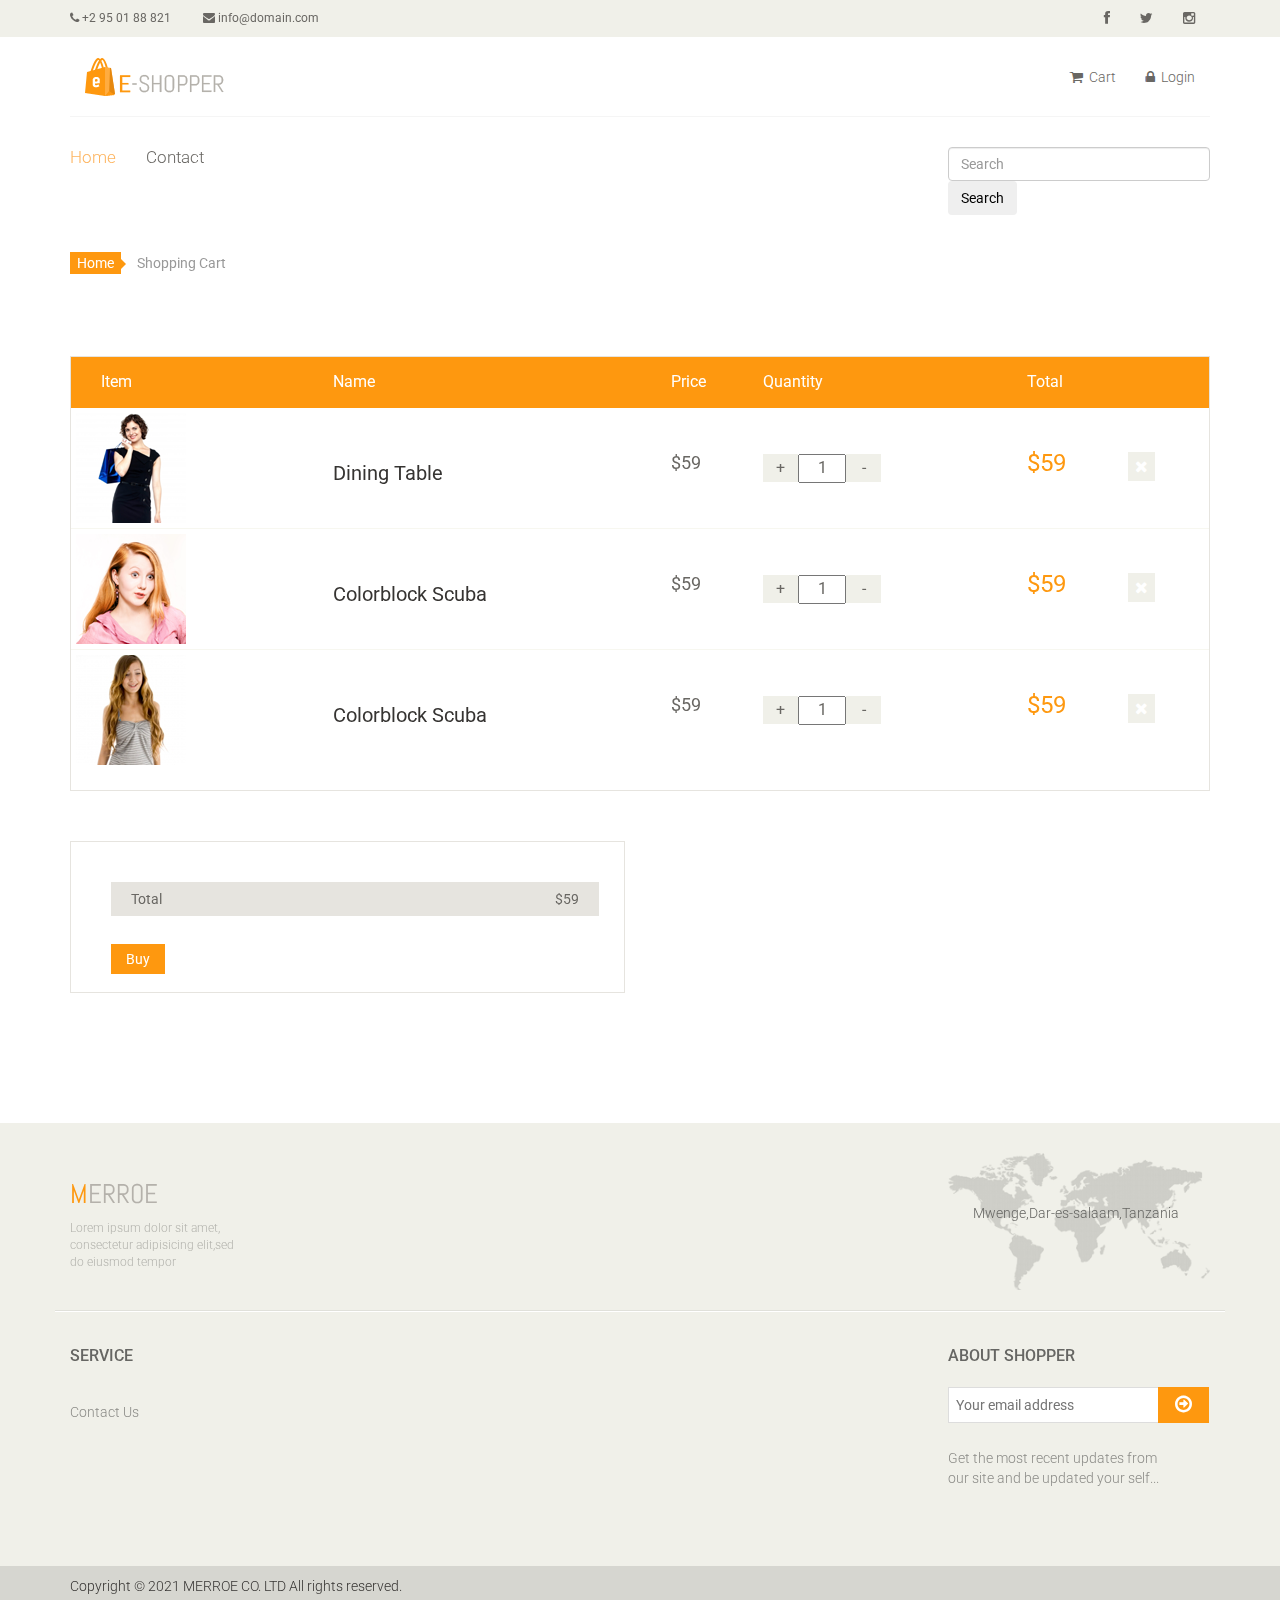
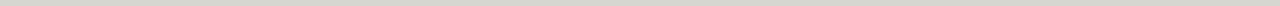
==== commit 630b2f0c: "changes in html and css" ====
--- a/cart.html
+++ b/cart.html
@@ -25,41 +25,44 @@
 </head><!--/head-->
 
 <body>
-	<header id="header"><!--header-->
-		<div class="header_top"><!--header_top-->
+	<header id="header">
+		<!----------------------------------header--------------------------------------------------->
+		<div class="header_top">
+			<!---------------------------------header_top-------------------------------------------->
 			<div class="container">
 				<div class="row">
 					<div class="col-sm-6">
 						<div class="contactinfo">
 							<ul class="nav nav-pills">
-								<li><a href=""><i class="fa fa-phone"></i> +2 95 01 88 821</a></li>
-								<li><a href=""><i class="fa fa-envelope"></i> info@domain.com</a></li>
+								<li><a href="#"><i class="fa fa-phone"></i> +2 95 01 88 821</a></li>
+								<li><a href="#"><i class="fa fa-envelope"></i> info@domain.com</a></li>
 							</ul>
 						</div>
 					</div>
 					<div class="col-sm-6">
 						<div class="social-icons pull-right">
 							<ul class="nav navbar-nav">
-								<li><a href=""><i class="fa fa-facebook"></i></a></li>
-								<li><a href=""><i class="fa fa-twitter"></i></a></li>
-								<li><a href=""><i class="fa fa-linkedin"></i></a></li>
-								<li><a href=""><i class="fa fa-dribbble"></i></a></li>
-								<li><a href=""><i class="fa fa-google-plus"></i></a></li>
-							</ul>
-						</div>
-					</div>
-				</div>
-			</div>
-		</div><!--/header_top-->
-		
-		<div class="header-middle"><!--header-middle-->
+								<li><a href="#"><i class="fa fa-facebook"></i></a></li>
+								<li><a href="#"><i class="fa fa-twitter"></i></a></li>
+								<li><a href="#"><i class="fa fa-instagram"></i></a></li>
+							</ul>
+						</div>
+					</div>
+				</div>
+			</div>
+		</div>
+		<!------------------------/header_top------------------------------>
+
+		<!------------------------header-middle---------------------------->
+		<div class="header-middle">
 			<div class="container">
 				<div class="row">
 					<div class="col-md-4 clearfix">
 						<div class="logo pull-left">
 							<a href="index.html"><img src="images/home/logo.png" alt="" /></a>
 						</div>
-						<div class="btn-group pull-right clearfix">
+						<!--
+							<div class="btn-group pull-right clearfix">
 							<div class="btn-group">
 								<button type="button" class="btn btn-default dropdown-toggle usa" data-toggle="dropdown">
 									USA
@@ -82,13 +85,16 @@
 								</ul>
 							</div>
 						</div>
+						-->
+
+						
 					</div>
 					<div class="col-md-8 clearfix">
 						<div class="shop-menu clearfix pull-right">
 							<ul class="nav navbar-nav">
-								<li><a href=""><i class="fa fa-user"></i> Account</a></li>
-								<li><a href=""><i class="fa fa-star"></i> Wishlist</a></li>
-								<li><a href="checkout.html"><i class="fa fa-crosshairs"></i> Checkout</a></li>
+								<!--<li><a href=""><i class="fa fa-user"></i> Account</a></li>-->
+								<!--<li><a href=""><i class="fa fa-star"></i> Categories</a></li>-->
+								<!--<li><a href="checkout.html"><i class="fa fa-crosshairs"></i> Checkout</a></li>-->
 								<li><a href="cart.html"><i class="fa fa-shopping-cart"></i> Cart</a></li>
 								<li><a href="login.html"><i class="fa fa-lock"></i> Login</a></li>
 							</ul>
@@ -96,9 +102,11 @@
 					</div>
 				</div>
 			</div>
-		</div><!--/header-middle-->
-	
-		<div class="header-bottom"><!--header-bottom-->
+		</div>
+		<!------------------------------header-middle----------------------------->
+
+	    <!------------------------------header-bottom----------------------------->
+		<div class="header-bottom">
 			<div class="container">
 				<div class="row">
 					<div class="col-sm-9">
@@ -112,42 +120,44 @@
 						</div>
 						<div class="mainmenu pull-left">
 							<ul class="nav navbar-nav collapse navbar-collapse">
-								<li><a href="index.html">Home</a></li>
-								<li class="dropdown"><a href="#">Shop<i class="fa fa-angle-down"></i></a>
+								<li><a href="index.html" class="active">Home</a></li>
+								<!--<li class="dropdown"><a href="#">Shop<i class="fa fa-angle-down"></i></a>
                                     <ul role="menu" class="sub-menu">
-                                        <li><a href="shop.html">Products</a></li>
-										<li><a href="product-details.html">Product Details</a></li> 
-										<li><a href="checkout.html">Checkout</a></li> 
-										<li><a href="cart.html" class="active">Cart</a></li> 
+                                        <li><a href="shop.html">Categories</a></li>
+										<li><a href="product-details.html">Category Details</a></li> 
+										<li><a href="checkout.html">Checkout</a></li>
+										<li><a href="cart.html">Cart</a></li> 
 										<li><a href="login.html">Login</a></li> 
                                     </ul>
-                                </li> 
-								<li class="dropdown"><a href="#">Blog<i class="fa fa-angle-down"></i></a>
+                                </li>--> 
+								<!--<li class="dropdown"><a href="#">Blog<i class="fa fa-angle-down"></i></a>
                                     <ul role="menu" class="sub-menu">
                                         <li><a href="blog.html">Blog List</a></li>
 										<li><a href="blog-single.html">Blog Single</a></li>
                                     </ul>
                                 </li> 
-								<li><a href="404.html">404</a></li>
+								<li><a href="404.html">404</a></li>-->
 								<li><a href="contact-us.html">Contact</a></li>
 							</ul>
 						</div>
 					</div>
 					<div class="col-sm-3">
-						<div class="search_box pull-right">
-							<input type="text" placeholder="Search"/>
-						</div>
-					</div>
-				</div>
-			</div>
-		</div><!--/header-bottom-->
-	</header><!--/header-->
+						<input class="form-control me-2" type="search" placeholder="Search" aria-label="Search">
+                        <button class="btn btn-outline-success" type="submit">Search</button>
+						</div>
+					</div>
+				</div>
+			</div>
+		</div>
+		<!------------------------------------/header-bottom------------------------------------------->
+	</header>
+	<!--------------------------------------------/header---------------------------------------------->
 
 	<section id="cart_items">
 		<div class="container">
 			<div class="breadcrumbs">
 				<ol class="breadcrumb">
-				  <li><a href="#">Home</a></li>
+				  <li><a href="index.html">Home</a></li>
 				  <li class="active">Shopping Cart</li>
 				</ol>
 			</div>
@@ -156,7 +166,7 @@
 					<thead>
 						<tr class="cart_menu">
 							<td class="image">Item</td>
-							<td class="description"></td>
+							<td class="description">Name</td>
 							<td class="price">Price</td>
 							<td class="quantity">Quantity</td>
 							<td class="total">Total</td>
@@ -169,8 +179,7 @@
 								<a href=""><img src="images/cart/one.png" alt=""></a>
 							</td>
 							<td class="cart_description">
-								<h4><a href="">Colorblock Scuba</a></h4>
-								<p>Web ID: 1089772</p>
+								<h4><a href="">Dining Table</a></h4>
 							</td>
 							<td class="cart_price">
 								<p>$59</p>
@@ -196,7 +205,6 @@
 							</td>
 							<td class="cart_description">
 								<h4><a href="">Colorblock Scuba</a></h4>
-								<p>Web ID: 1089772</p>
 							</td>
 							<td class="cart_price">
 								<p>$59</p>
@@ -221,7 +229,6 @@
 							</td>
 							<td class="cart_description">
 								<h4><a href="">Colorblock Scuba</a></h4>
-								<p>Web ID: 1089772</p>
 							</td>
 							<td class="cart_price">
 								<p>$59</p>
@@ -244,16 +251,16 @@
 				</table>
 			</div>
 		</div>
-	</section> <!--/#cart_items-->
-
+	</section> 
+	<!-----------------------------------------------/#cart_items------------------------------------------------>
+
+	<!-----------------------------------------------do_action--------------------------------------------------->
 	<section id="do_action">
 		<div class="container">
 			<div class="heading">
-				<h3>What would you like to do next?</h3>
-				<p>Choose if you have a discount code or reward points you want to use or would like to estimate your delivery cost.</p>
 			</div>
 			<div class="row">
-				<div class="col-sm-6">
+				<!--<div class="col-sm-6">
 					<div class="chose_area">
 						<ul class="user_option">
 							<li>
@@ -306,22 +313,24 @@
 						<a class="btn btn-default update" href="">Get Quotes</a>
 						<a class="btn btn-default check_out" href="">Continue</a>
 					</div>
-				</div>
+				</div>-->
+
 				<div class="col-sm-6">
 					<div class="total_area">
 						<ul>
-							<li>Cart Sub Total <span>$59</span></li>
+							<!--<li>Cart Sub Total <span>$59</span></li>
 							<li>Eco Tax <span>$2</span></li>
-							<li>Shipping Cost <span>Free</span></li>
-							<li>Total <span>$61</span></li>
+							<li>Shipping Cost <span>Free</span></li>-->
+							<li>Total <span>$59</span></li>
 						</ul>
-							<a class="btn btn-default update" href="">Update</a>
-							<a class="btn btn-default check_out" href="">Check Out</a>
-					</div>
-				</div>
-			</div>
-		</div>
-	</section><!--/#do_action-->
+							<a class="btn btn-default update" href="">Buy</a>
+							<!--<a class="btn btn-default check_out" href="">Check Out</a>-->
+					</div>
+				</div>
+			</div>
+		</div>
+	</section>
+	<!-------------------------------------/#do_action------------------------------------------------>
 
 	<footer id="footer"><!--Footer-->
 		<div class="footer-top">
@@ -329,12 +338,12 @@
 				<div class="row">
 					<div class="col-sm-2">
 						<div class="companyinfo">
-							<h2><span>e</span>-shopper</h2>
+							<h2><span>m</span>erroe</h2>
 							<p>Lorem ipsum dolor sit amet, consectetur adipisicing elit,sed do eiusmod tempor</p>
 						</div>
 					</div>
 					<div class="col-sm-7">
-						<div class="col-sm-3">
+						<!--<div class="col-sm-3">
 							<div class="video-gallery text-center">
 								<a href="#">
 									<div class="iframe-img">
@@ -347,57 +356,57 @@
 								<p>Circle of Hands</p>
 								<h2>24 DEC 2014</h2>
 							</div>
-						</div>
+						</div>-->
+						
+						<!--<div class="col-sm-3">
+							<div class="video-gallery text-center">
+								<a href="#">
+									<div class="iframe-img">
+										<img src="images/home/iframe2.png" alt="" />
+									</div>
+									<div class="overlay-icon">
+										<i class="fa fa-play-circle-o"></i>
+									</div>
+								</a>
+								<p>Circle of Hands</p>
+								<h2>24 DEC 2014</h2>
+							</div>
+						</div>-->
+						
+						<!--<div class="col-sm-3">
+							<div class="video-gallery text-center">
+								<a href="#">
+									<div class="iframe-img">
+										<img src="images/home/iframe3.png" alt="" />
+									</div>
+									<div class="overlay-icon">
+										<i class="fa fa-play-circle-o"></i>
+									</div>
+								</a>
+								<p>Circle of Hands</p>
+								<h2>24 DEC 2014</h2>
+							</div>
+						</div>-->
 						
 						<div class="col-sm-3">
 							<div class="video-gallery text-center">
 								<a href="#">
-									<div class="iframe-img">
-										<img src="images/home/iframe2.png" alt="" />
+									<!--<div class="iframe-img">
+										<img src="images/home/iframe4.png" alt="" />
 									</div>
 									<div class="overlay-icon">
 										<i class="fa fa-play-circle-o"></i>
-									</div>
-								</a>
+									</div>-->
+								<!--</a>
 								<p>Circle of Hands</p>
-								<h2>24 DEC 2014</h2>
-							</div>
-						</div>
-						
-						<div class="col-sm-3">
-							<div class="video-gallery text-center">
-								<a href="#">
-									<div class="iframe-img">
-										<img src="images/home/iframe3.png" alt="" />
-									</div>
-									<div class="overlay-icon">
-										<i class="fa fa-play-circle-o"></i>
-									</div>
-								</a>
-								<p>Circle of Hands</p>
-								<h2>24 DEC 2014</h2>
-							</div>
-						</div>
-						
-						<div class="col-sm-3">
-							<div class="video-gallery text-center">
-								<a href="#">
-									<div class="iframe-img">
-										<img src="images/home/iframe4.png" alt="" />
-									</div>
-									<div class="overlay-icon">
-										<i class="fa fa-play-circle-o"></i>
-									</div>
-								</a>
-								<p>Circle of Hands</p>
-								<h2>24 DEC 2014</h2>
+								<h2>24 DEC 2014</h2>-->
 							</div>
 						</div>
 					</div>
 					<div class="col-sm-3">
 						<div class="address">
 							<img src="images/home/map.png" alt="" />
-							<p>505 S Atlantic Ave Virginia Beach, VA(Virginia)</p>
+							<p>Mwenge,Dar-es-salaam,Tanzania</p>
 						</div>
 					</div>
 				</div>
@@ -411,49 +420,45 @@
 						<div class="single-widget">
 							<h2>Service</h2>
 							<ul class="nav nav-pills nav-stacked">
-								<li><a href="">Online Help</a></li>
-								<li><a href="">Contact Us</a></li>
-								<li><a href="">Order Status</a></li>
-								<li><a href="">Change Location</a></li>
-								<li><a href="">FAQ’s</a></li>
+								<li><a href="contact-us.html">Contact Us</a></li>								
 							</ul>
 						</div>
 					</div>
 					<div class="col-sm-2">
-						<div class="single-widget">
+						<!--<div class="single-widget">
 							<h2>Quock Shop</h2>
 							<ul class="nav nav-pills nav-stacked">
-								<li><a href="">T-Shirt</a></li>
-								<li><a href="">Mens</a></li>
-								<li><a href="">Womens</a></li>
-								<li><a href="">Gift Cards</a></li>
-								<li><a href="">Shoes</a></li>
-							</ul>
-						</div>
+								<li><a href="#">T-Shirt</a></li>
+								<li><a href="#">Mens</a></li>
+								<li><a href="#">Womens</a></li>
+								<li><a href="#">Gift Cards</a></li>
+								<li><a href="#">Shoes</a></li>
+							</ul>
+						</div>-->
 					</div>
 					<div class="col-sm-2">
-						<div class="single-widget">
+						<!--<div class="single-widget">
 							<h2>Policies</h2>
 							<ul class="nav nav-pills nav-stacked">
-								<li><a href="">Terms of Use</a></li>
-								<li><a href="">Privecy Policy</a></li>
-								<li><a href="">Refund Policy</a></li>
-								<li><a href="">Billing System</a></li>
-								<li><a href="">Ticket System</a></li>
-							</ul>
-						</div>
+								<li><a href="#">Terms of Use</a></li>
+								<li><a href="#">Privecy Policy</a></li>
+								<li><a href="#">Refund Policy</a></li>
+								<li><a href="#">Billing System</a></li>
+								<li><a href="#">Ticket System</a></li>
+							</ul>
+						</div>-->
 					</div>
 					<div class="col-sm-2">
-						<div class="single-widget">
+						<!--<div class="single-widget">
 							<h2>About Shopper</h2>
 							<ul class="nav nav-pills nav-stacked">
-								<li><a href="">Company Information</a></li>
-								<li><a href="">Careers</a></li>
-								<li><a href="">Store Location</a></li>
-								<li><a href="">Affillate Program</a></li>
-								<li><a href="">Copyright</a></li>
-							</ul>
-						</div>
+								<li><a href="#">Company Information</a></li>
+								<li><a href="#">Careers</a></li>
+								<li><a href="#">Store Location</a></li>
+								<li><a href="#">Affillate Program</a></li>
+								<li><a href="#">Copyright</a></li>
+							</ul>
+						</div>-->
 					</div>
 					<div class="col-sm-3 col-sm-offset-1">
 						<div class="single-widget">
@@ -473,8 +478,8 @@
 		<div class="footer-bottom">
 			<div class="container">
 				<div class="row">
-					<p class="pull-left">Copyright © 2013 E-SHOPPER Inc. All rights reserved.</p>
-					<p class="pull-right">Designed by <span><a target="_blank" href="http://www.themeum.com">Themeum</a></span></p>
+					<p class="pull-left">Copyright © 2021 MERROE CO. LTD All rights reserved.</p>
+					<!--<p class="pull-right">Designed by <span><a target="_blank" href="http://www.themeum.com">Themeum</a></span></p>-->
 				</div>
 			</div>
 		</div>
--- a/css/main.css
+++ b/css/main.css
@@ -10,7 +10,13 @@
     position: relative;
     font-weight: 400px;
 }
-
+.getnow{
+    color: rgb(255, 255, 255);
+    border: 1px solid black;
+    background-color: rgb(216, 81, 3);
+    font-size: 25px;
+    border-radius: 4px;
+}
 ul li {
     list-style: none;
 }
